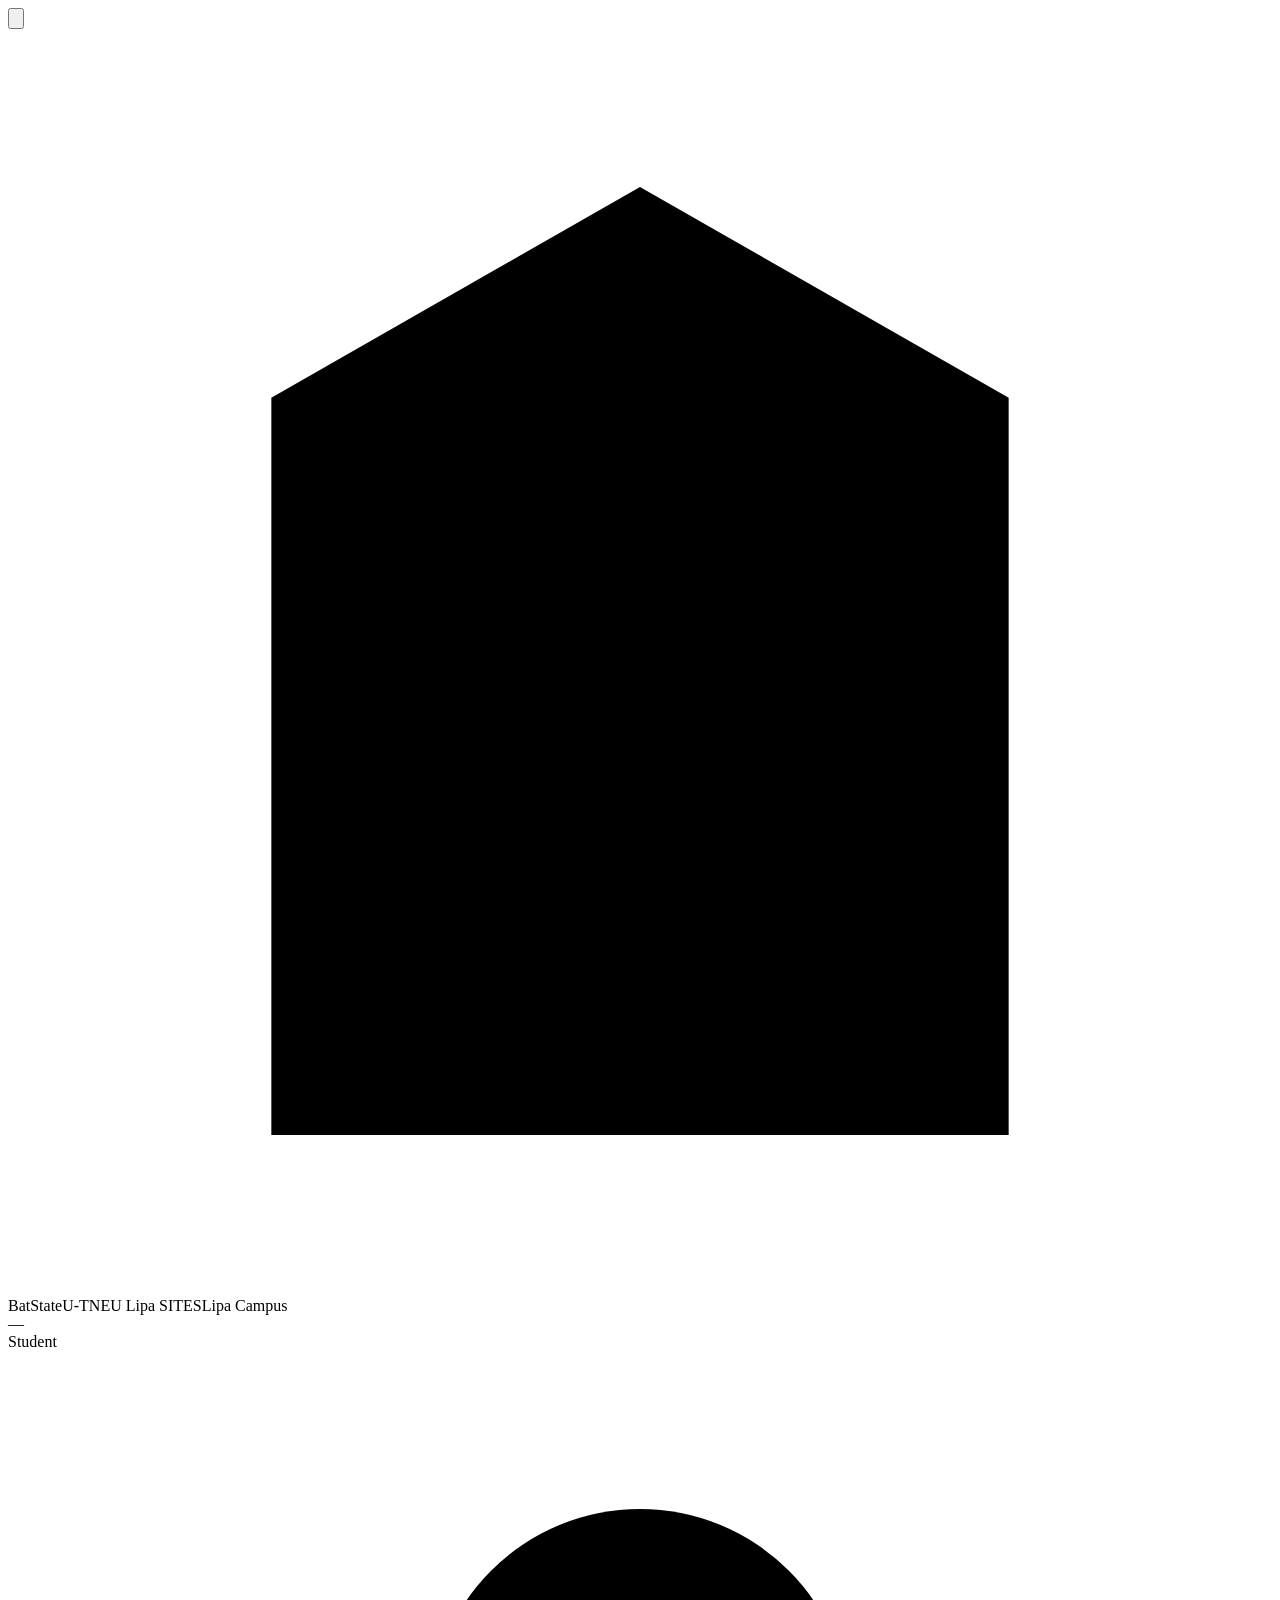
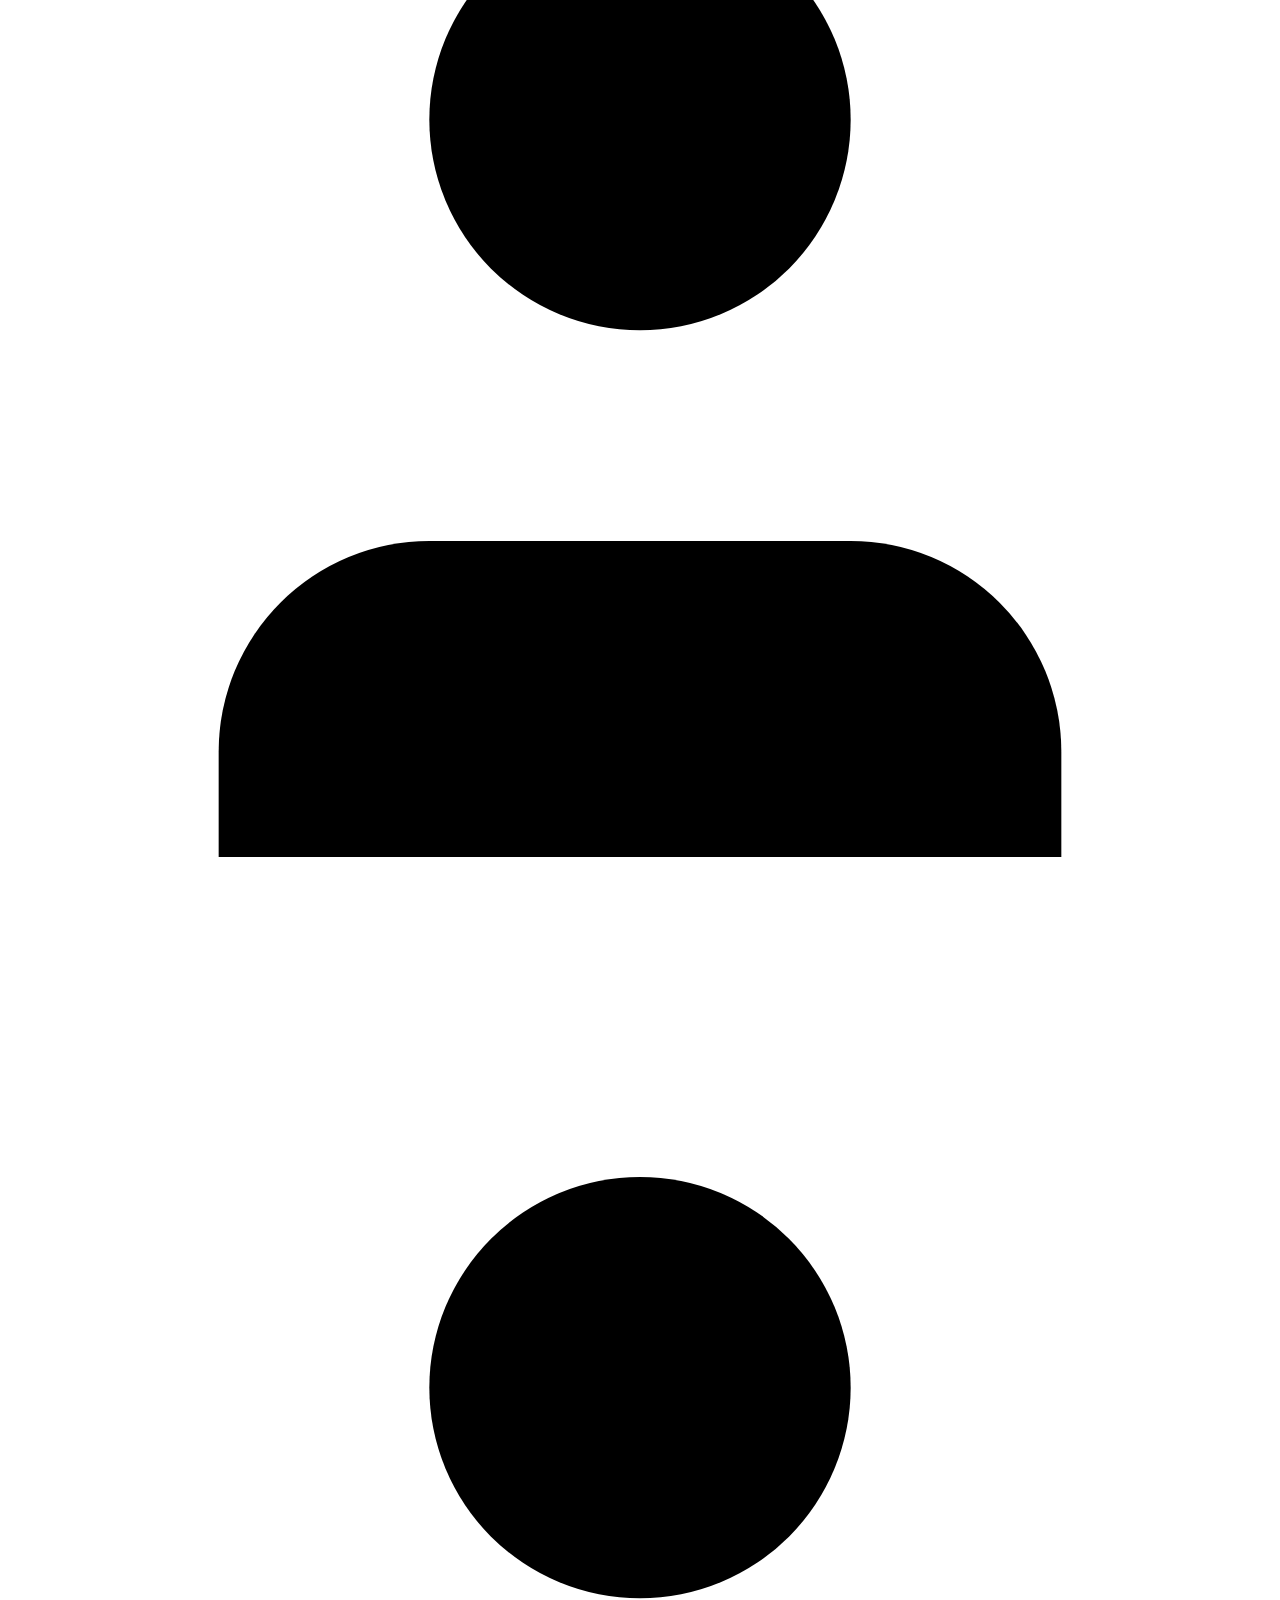
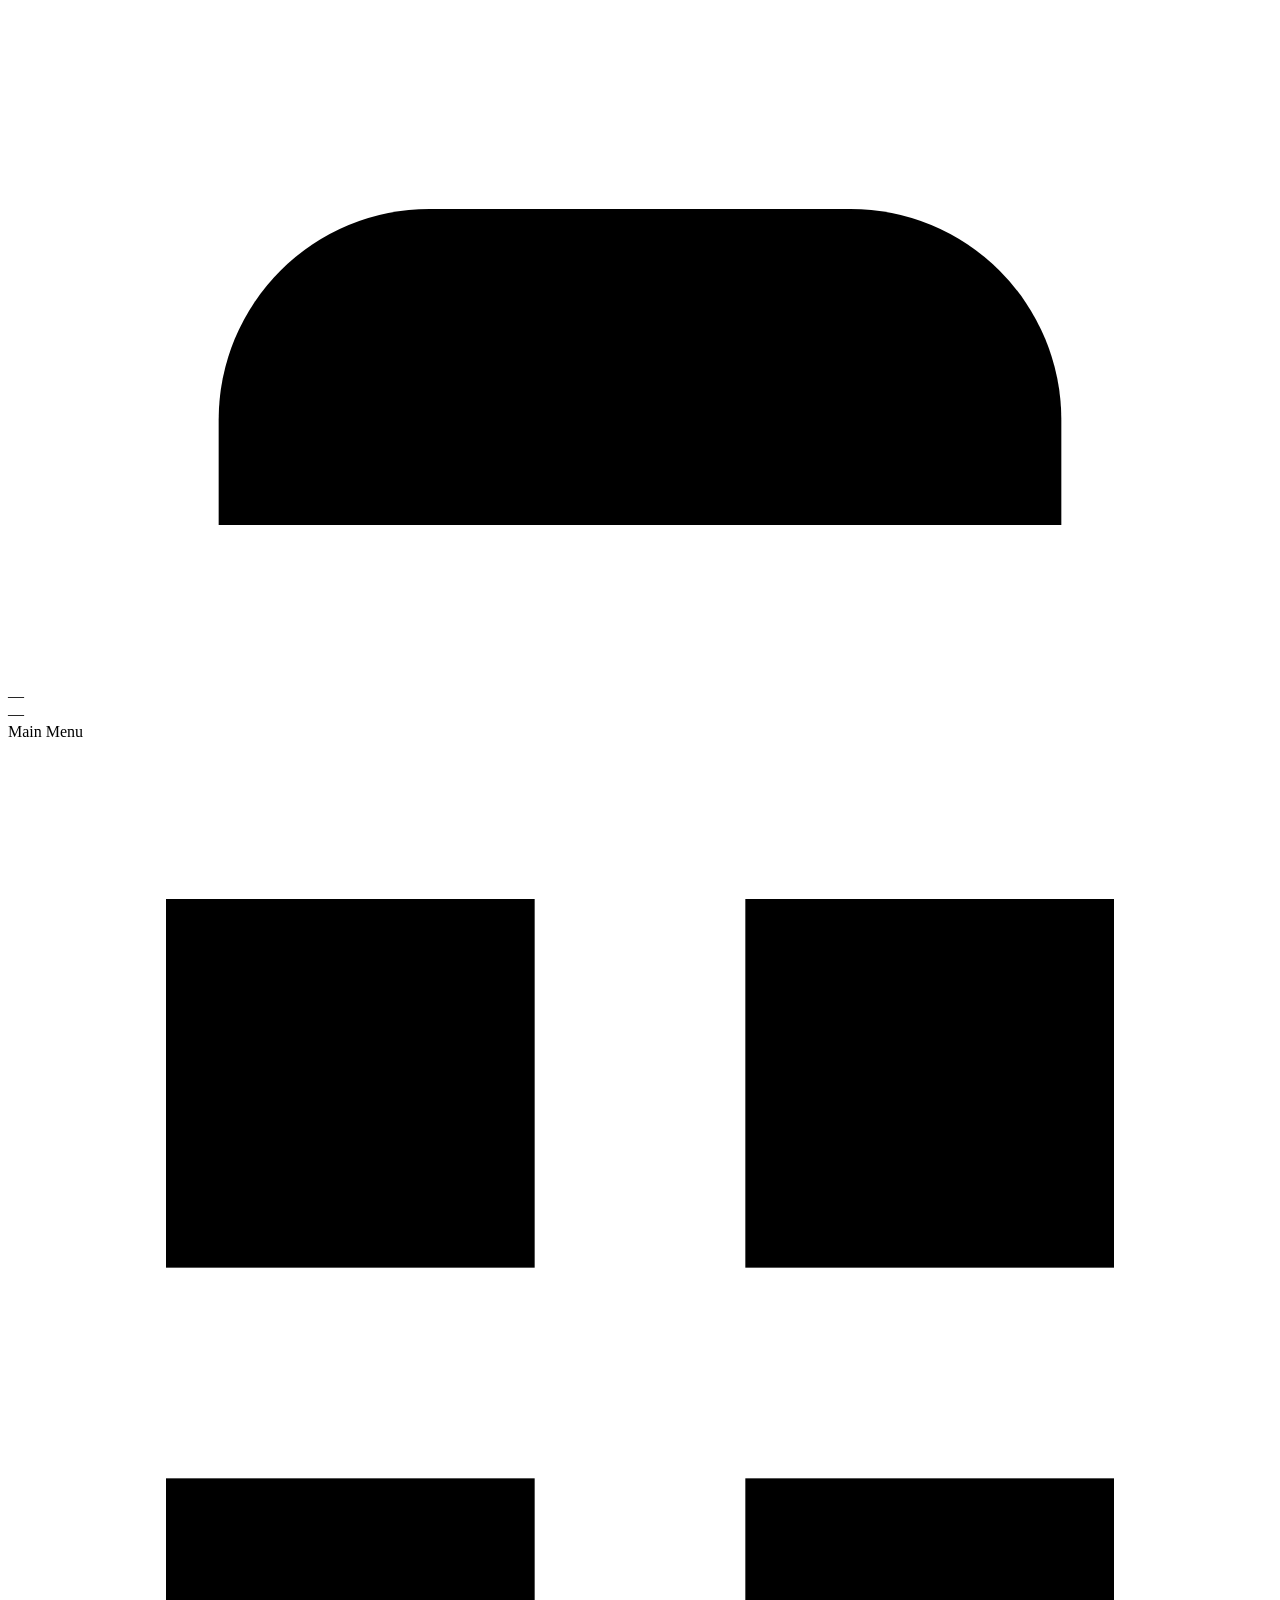
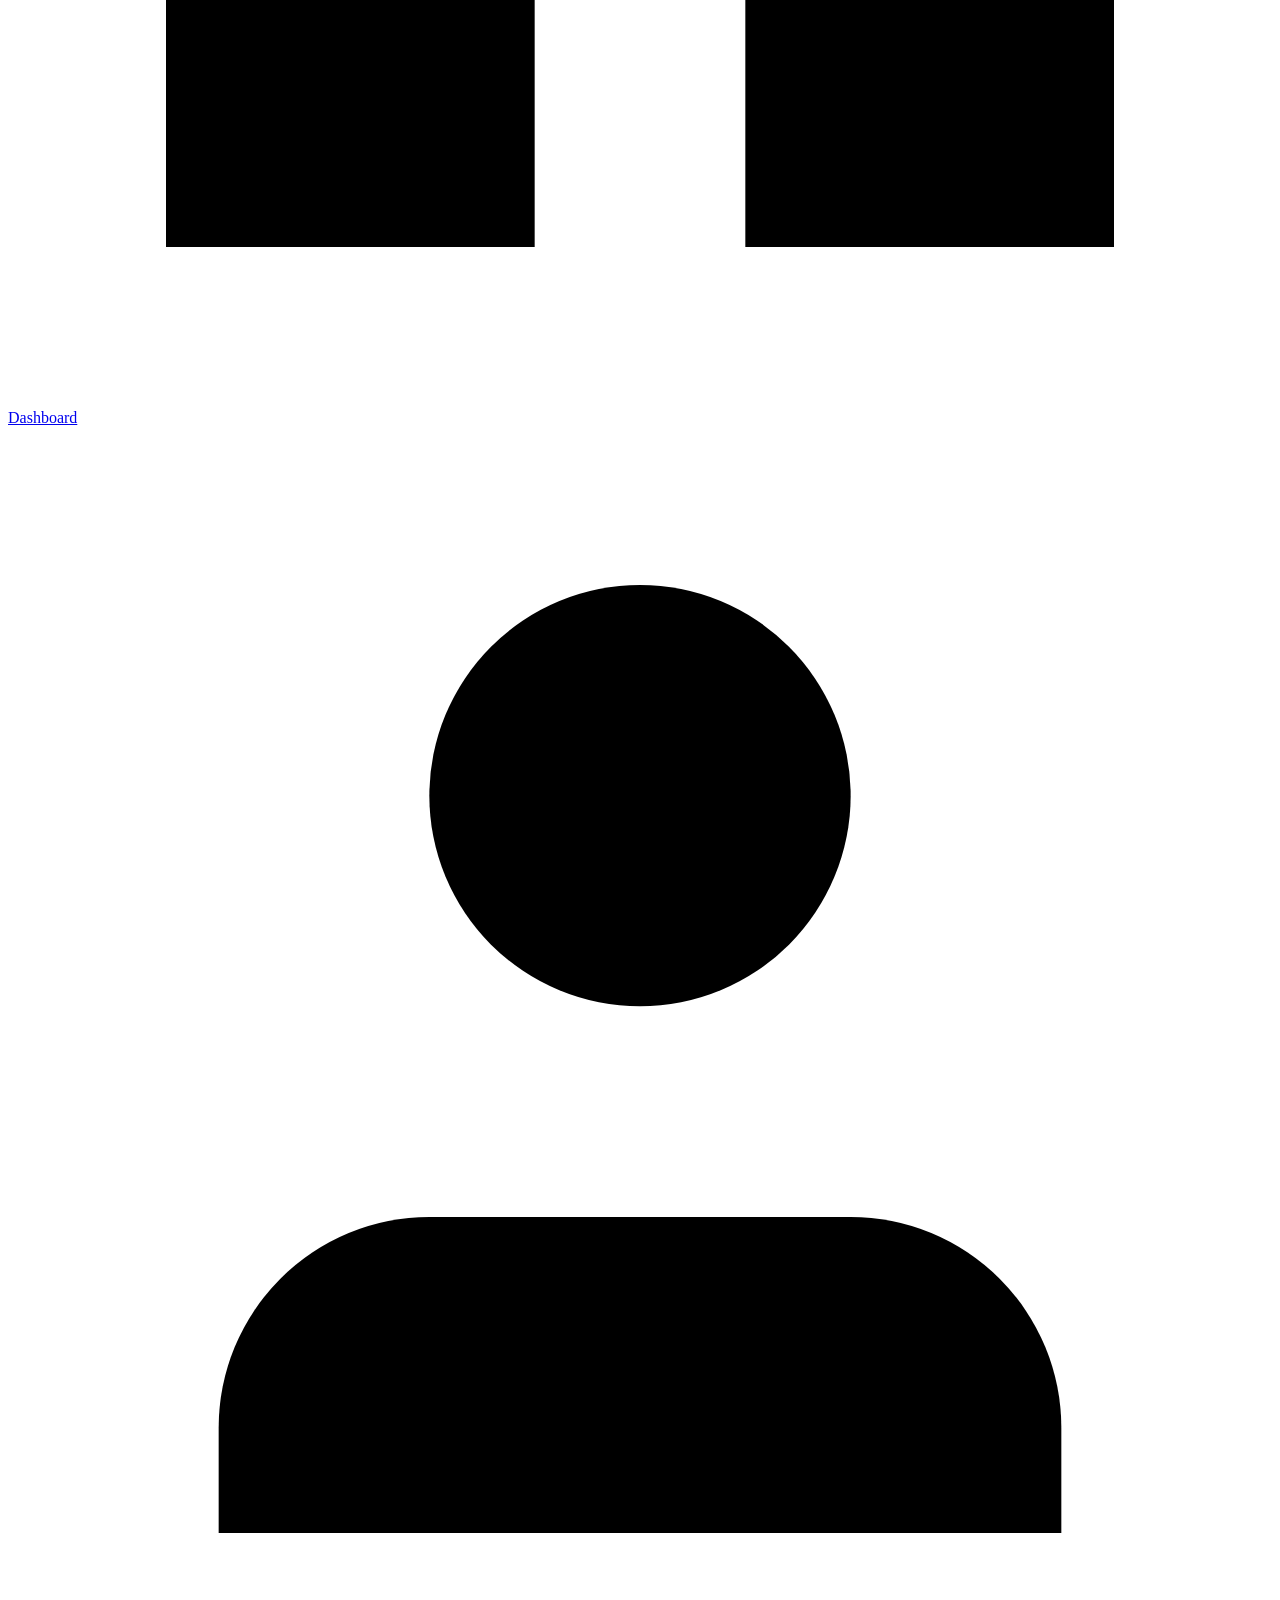
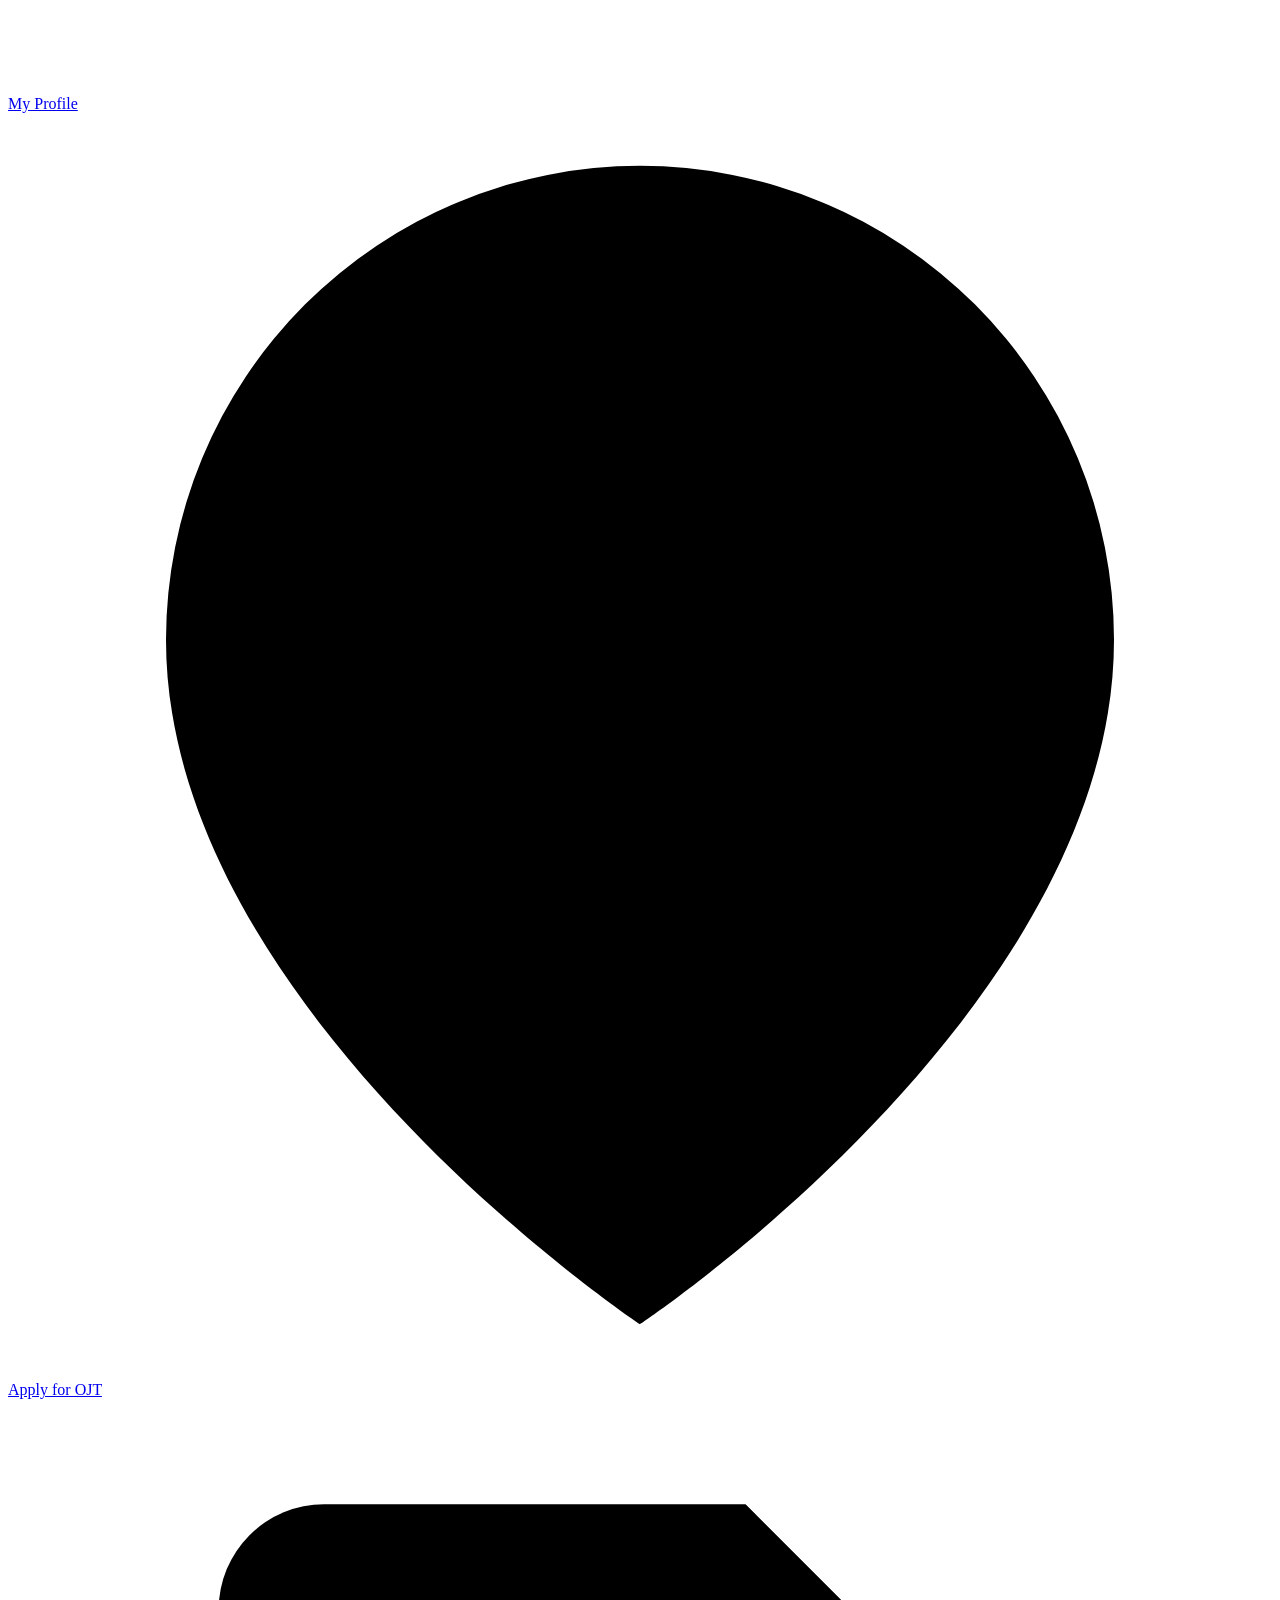
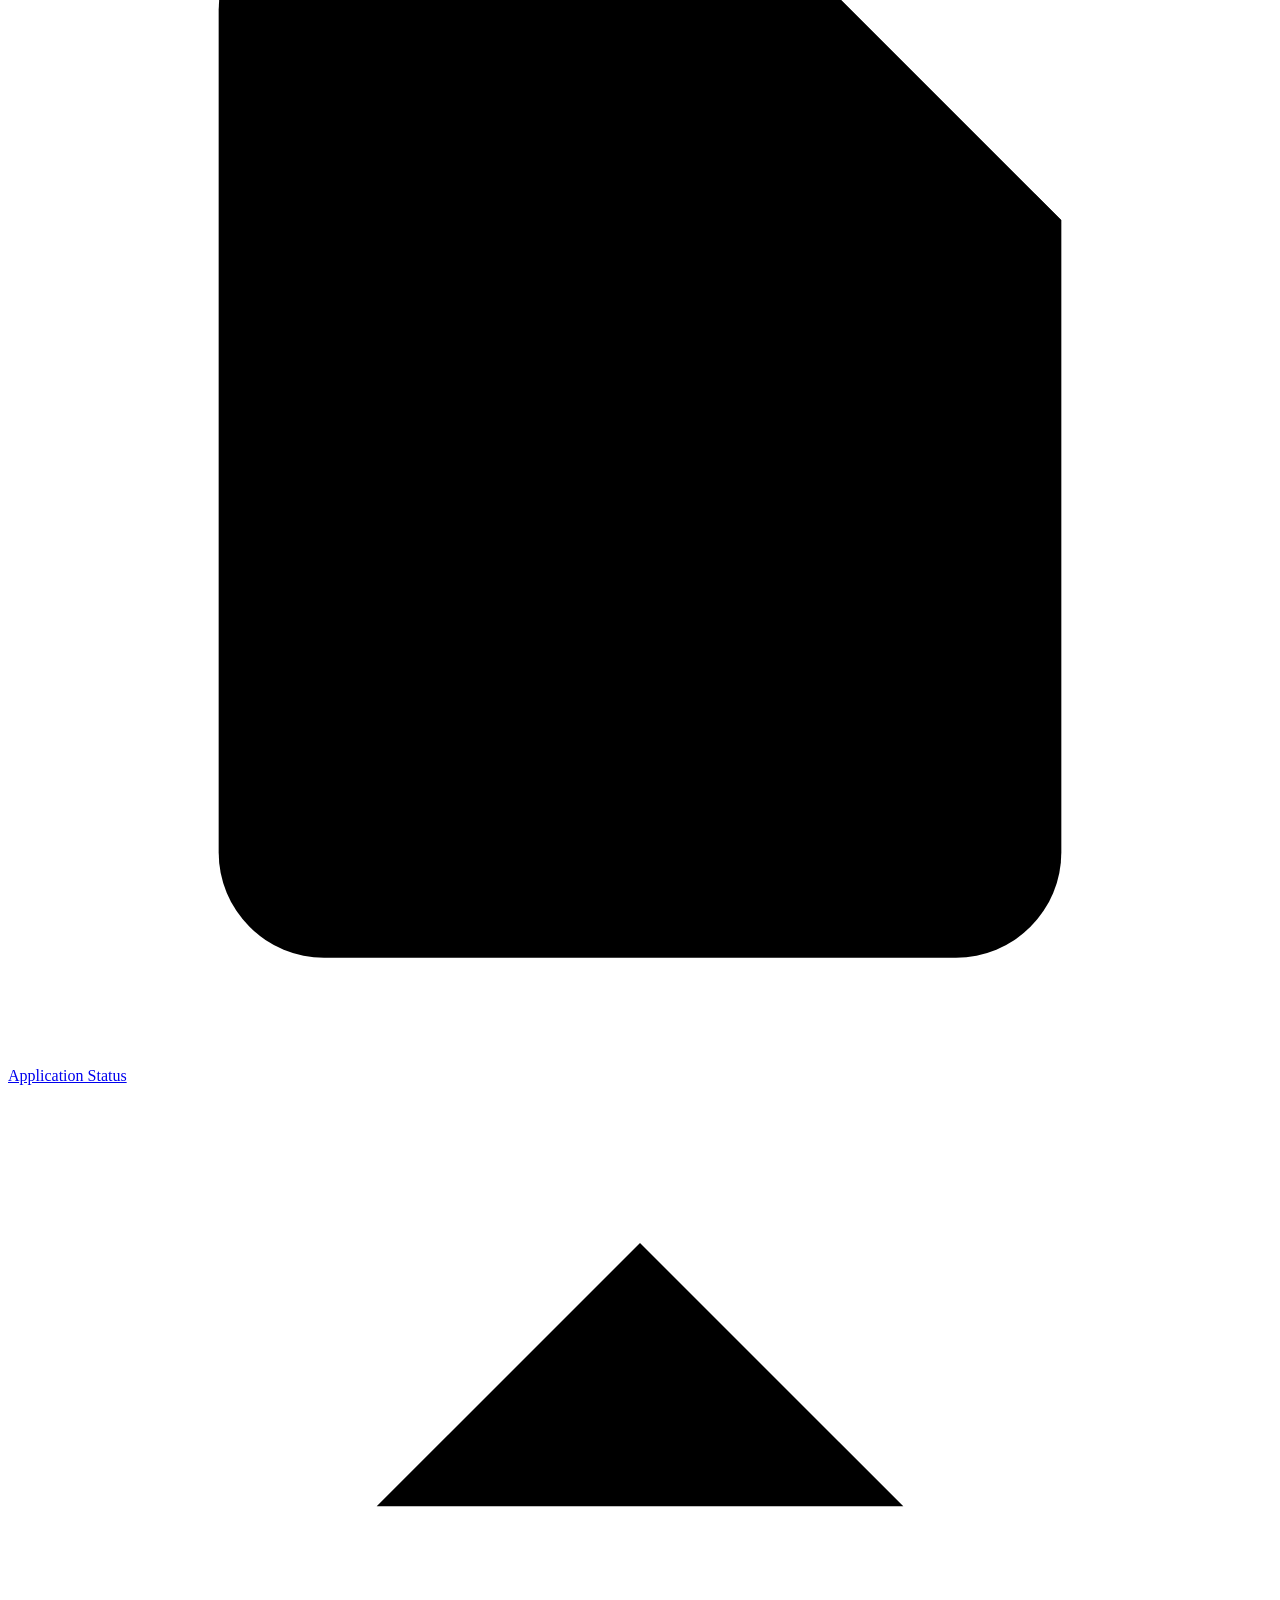
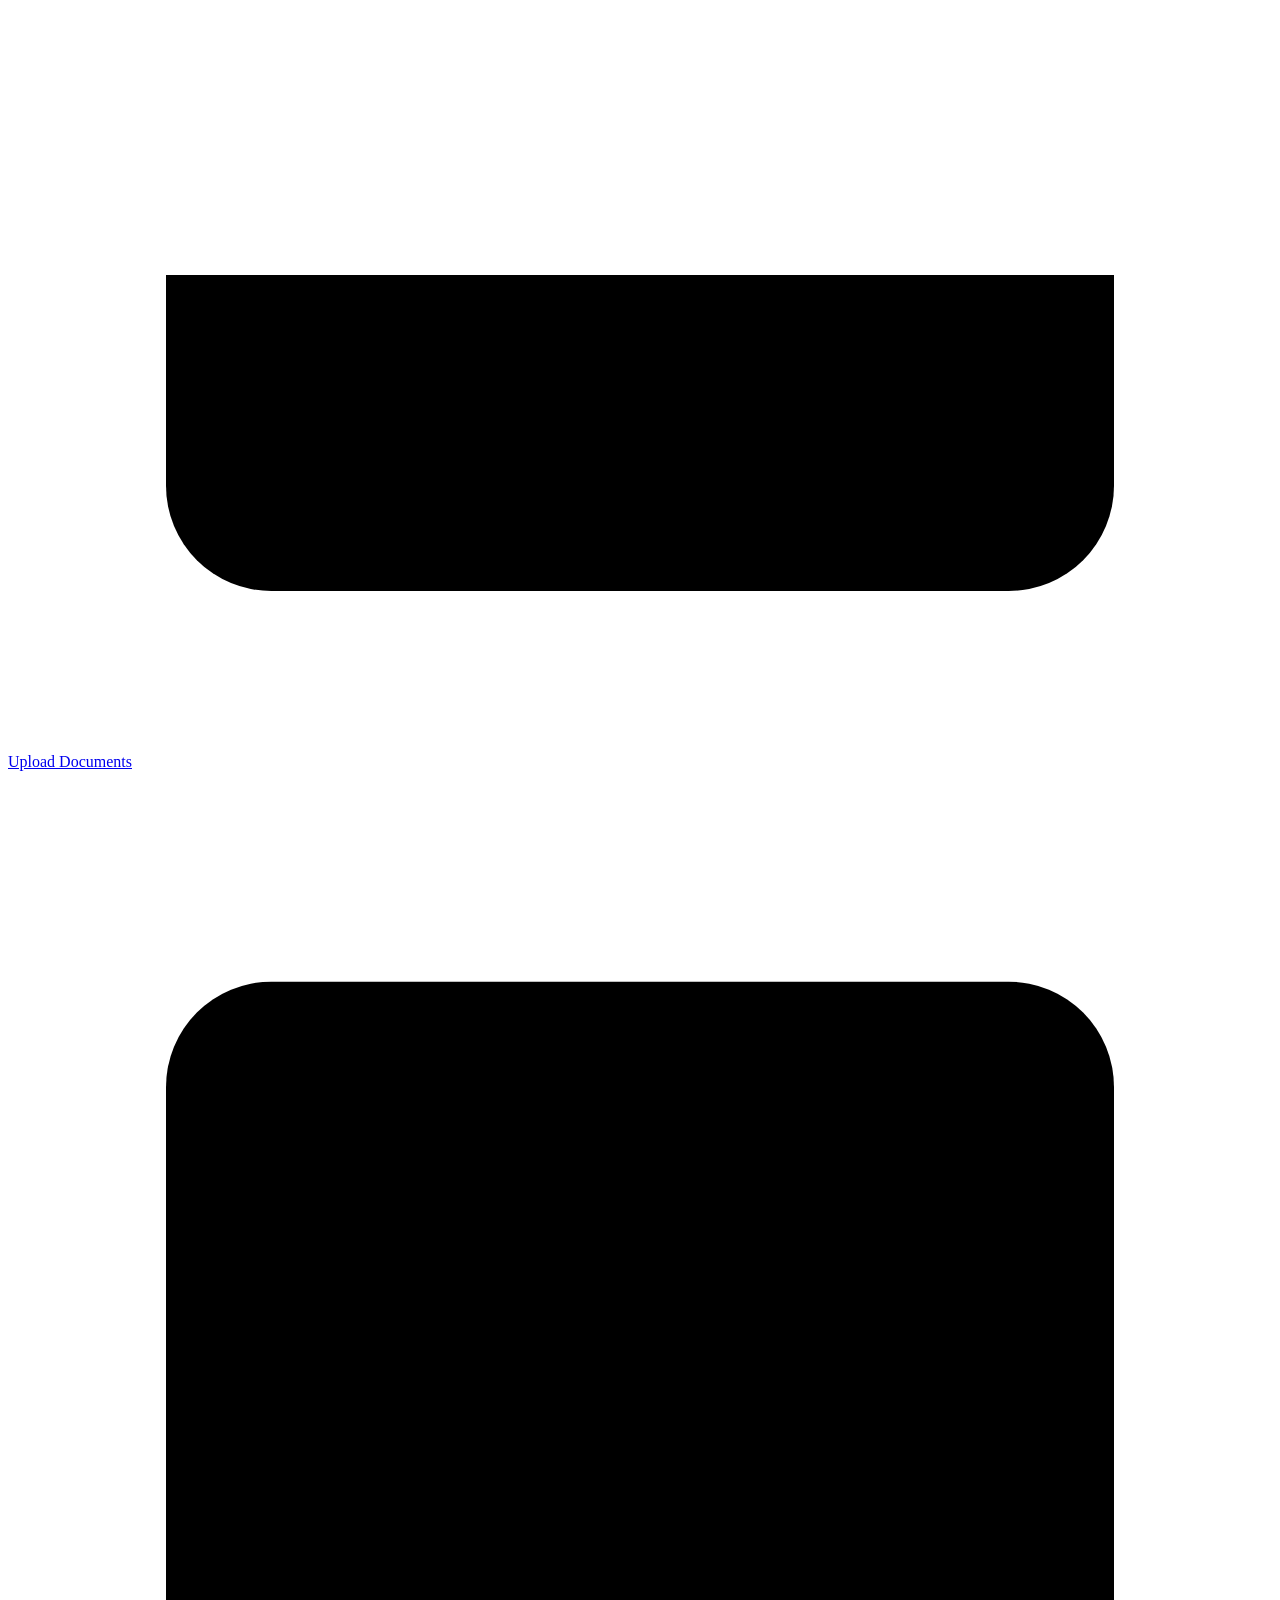
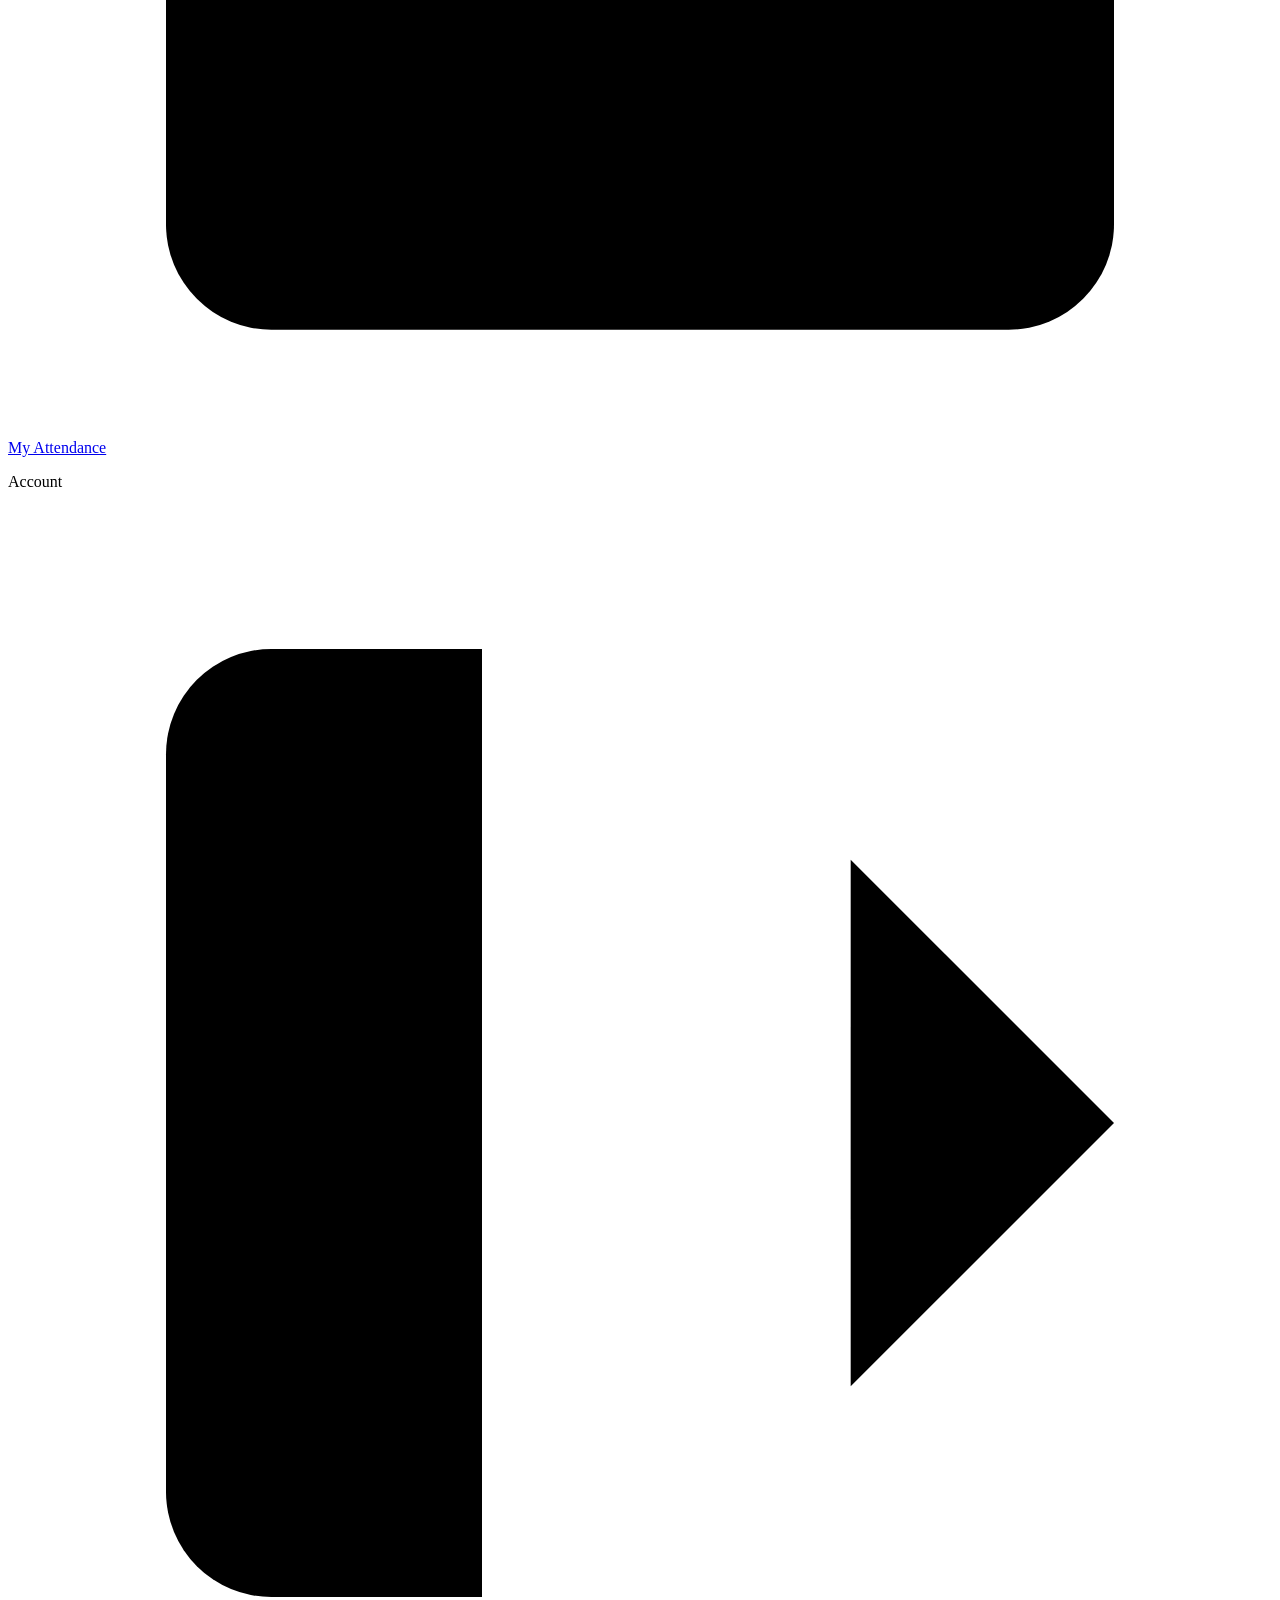
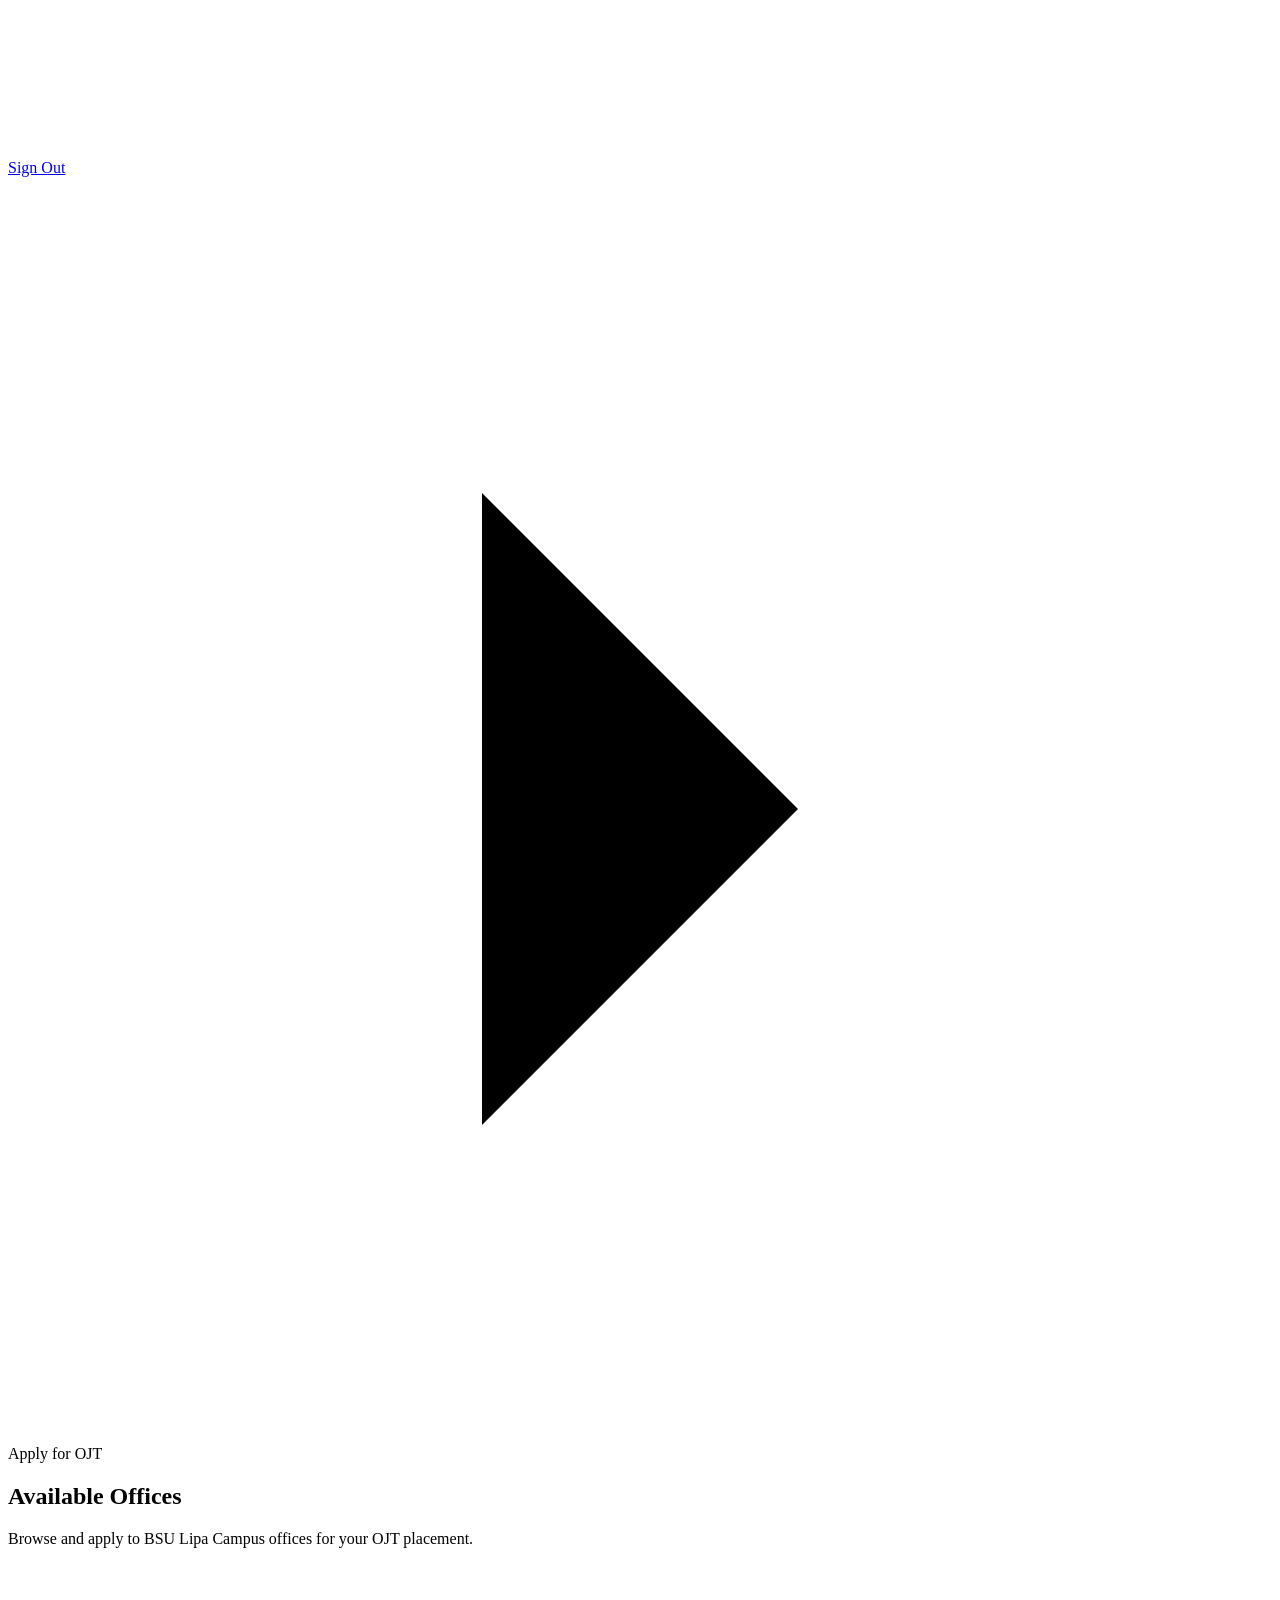
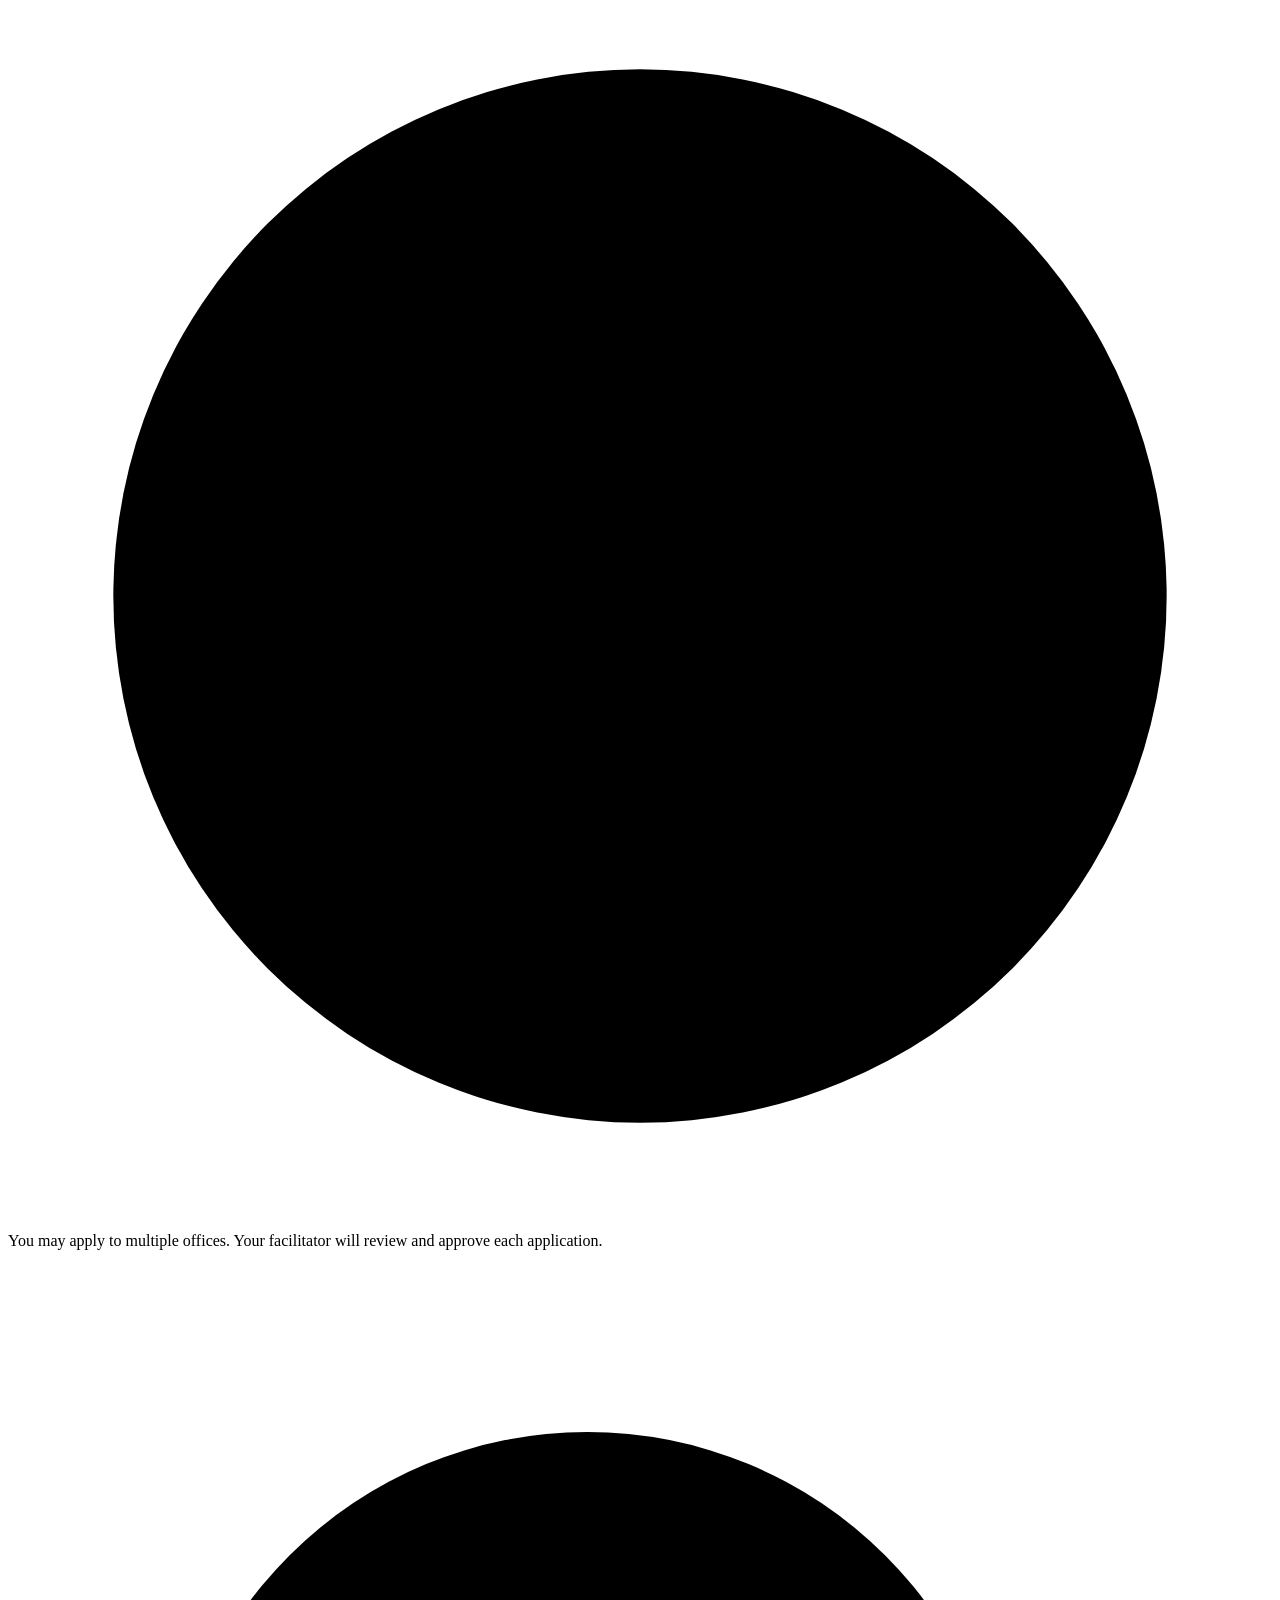
==== bsu_internship_system/templates/apply.html @ f25b9579 "Initial commit" ====
<!DOCTYPE html>
<html lang="en"><head><meta charset="UTF-8"/><meta name="viewport" content="width=device-width,initial-scale=1"/>
<title>Apply for OJT — BatStateU-TNEU Lipa SITES</title><link rel="stylesheet" href="/static/css/style.css"/></head><body>
  <nav class="navbar">
    <button class="ham" id="hamburger"><svg viewBox="0 0 24 24"><line x1="3" y1="12" x2="21" y2="12"/><line x1="3" y1="6" x2="21" y2="6"/><line x1="3" y1="18" x2="21" y2="18"/></svg></button>
    <div class="nb-brand"><div class="nb-logo"><svg viewBox="0 0 24 24"><path d="M3 21h18"/><path d="M5 21V7l7-4 7 4v14"/><path d="M9 21v-4a3 3 0 016 0v4"/></svg></div><div><span class="nb-name">BatStateU-TNEU Lipa SITES</span><span class="nb-sub">Lipa Campus</span></div></div>
    <div class="nb-sp"></div>
    <div class="nb-user"><div class="nb-ui"><div class="nb-name2" id="navName">—</div><div class="nb-role">Student</div></div><div class="nb-av"><svg viewBox="0 0 24 24"><path d="M20 21v-2a4 4 0 00-4-4H8a4 4 0 00-4 4v2"/><circle cx="12" cy="7" r="4"/></svg></div></div>
  </nav>
  <div class="sb-overlay" id="sbOverlay"></div>
  <aside class="sidebar closed" id="sidebar">
    <div class="sb-prof"><div class="sb-av"><svg viewBox="0 0 24 24"><path d="M20 21v-2a4 4 0 00-4-4H8a4 4 0 00-4 4v2"/><circle cx="12" cy="7" r="4"/></svg></div><div><div class="sb-name" id="sbName">—</div><div class="sb-code" id="sbCode">—</div></div></div>
    <nav class="sb-nav">
      <div class="sb-section">Main Menu</div>
      <a href="/dashboard"><span class="ni"><svg viewBox="0 0 24 24"><rect x="3" y="3" width="7" height="7"/><rect x="14" y="3" width="7" height="7"/><rect x="14" y="14" width="7" height="7"/><rect x="3" y="14" width="7" height="7"/></svg></span>Dashboard</a>
      <a href="/profile"><span class="ni"><svg viewBox="0 0 24 24"><path d="M20 21v-2a4 4 0 00-4-4H8a4 4 0 00-4 4v2"/><circle cx="12" cy="7" r="4"/></svg></span>My Profile</a>
      <a href="/apply" class="on"><span class="ni"><svg viewBox="0 0 24 24"><path d="M21 10c0 7-9 13-9 13s-9-6-9-13a9 9 0 0118 0z"/><circle cx="12" cy="10" r="3"/></svg></span>Apply for OJT</a>
      <a href="/status"><span class="ni"><svg viewBox="0 0 24 24"><path d="M14 2H6a2 2 0 00-2 2v16a2 2 0 002 2h12a2 2 0 002-2V8z"/><polyline points="14 2 14 8 20 8"/></svg></span>Application Status</a>
      <a href="/upload"><span class="ni"><svg viewBox="0 0 24 24"><path d="M21 15v4a2 2 0 01-2 2H5a2 2 0 01-2-2v-4"/><polyline points="17 8 12 3 7 8"/><line x1="12" y1="3" x2="12" y2="15"/></svg></span>Upload Documents</a>
      <a href="/my_attendance"><span class="ni"><svg viewBox="0 0 24 24"><rect x="3" y="4" width="18" height="18" rx="2"/><line x1="16" y1="2" x2="16" y2="6"/><line x1="8" y1="2" x2="8" y2="6"/><line x1="3" y1="10" x2="21" y2="10"/></svg></span>My Attendance</a>
      <div class="sb-section" style="margin-top:1rem;">Account</div>
      <a href="#" class="signout"><span class="ni"><svg viewBox="0 0 24 24"><path d="M9 21H5a2 2 0 01-2-2V5a2 2 0 012-2h4"/><polyline points="16 17 21 12 16 7"/><line x1="21" y1="12" x2="9" y2="12"/></svg></span>Sign Out</a>
    </nav>
  </aside>
<main class="main exp" id="mainContent">
  <div class="ph"><div class="bc"><svg viewBox="0 0 24 24"><polyline points="9 18 15 12 9 6"/></svg>Apply for OJT</div><h2>Available Offices</h2><p>Browse and apply to BSU Lipa Campus offices for your OJT placement.</p></div>
  <div class="al al-info" style="margin-bottom:1.5rem;"><svg viewBox="0 0 24 24"><circle cx="12" cy="12" r="10"/><line x1="12" y1="16" x2="12" y2="12"/><line x1="12" y1="8" x2="12.01" y2="8"/></svg><span>You may apply to multiple offices. Your facilitator will review and approve each application.</span></div>
  <div class="tb"><div class="sb"><span class="sb-ico"><svg viewBox="0 0 24 24"><circle cx="11" cy="11" r="8"/><line x1="21" y1="21" x2="16.65" y2="16.65"/></svg></span><input type="text" id="srch" placeholder="Search offices..."/></div></div>
  <div class="og" id="offGrid"><div style="grid-column:1/-1;text-align:center;padding:3rem;color:var(--t4);">Loading offices...</div></div>
</main>
<div class="mo" id="applyMo">
  <div class="md">
    <div class="mdh"><h3>Confirm Application</h3><button class="mdx" onclick="closeModal('applyMo')"><svg viewBox="0 0 24 24"><line x1="18" y1="6" x2="6" y2="18"/><line x1="6" y1="6" x2="18" y2="18"/></svg></button></div>
    <p style="font-size:.875rem;color:var(--t2);">You are about to apply to:</p>
    <div style="background:var(--brand-lite);border:1px solid var(--brand-tint);border-radius:var(--r2);padding:1rem;margin:1rem 0;"><strong id="applyName" style="color:var(--brand);font-size:1rem;"></strong></div>
    <p style="font-size:.83rem;color:var(--t3);">After confirming, you will be automatically directed to the <strong>Upload Documents</strong> page to submit your required files.</p>
    <div class="mdf"><button class="btn btn-g" onclick="closeModal('applyMo')">Cancel</button><button class="btn btn-p" id="confirmBtn">Confirm Application</button></div>
  </div>
</div>
<script src="/static/js/api.js"></script><script>
const SVG_LIST = ['<path d="M3 21h18"/><path d="M5 21V7l7-4 7 4v14"/>', '<path d="M4 15s1-1 4-1 5 2 8 2 4-1 4-1V3s-1 1-4 1-5-2-8-2-4 1-4 1z"/>', '<path d="M2 3h6a4 4 0 014 4v14a3 3 0 00-3-3H2z"/><path d="M22 3h-6a4 4 0 00-4 4v14a3 3 0 013-3h7z"/>', '<rect x="2" y="7" width="20" height="14" rx="2"/><path d="M16 21V5a2 2 0 00-2-2h-4a2 2 0 00-2 2v16"/>', '<circle cx="12" cy="12" r="10"/><line x1="12" y1="8" x2="12" y2="16"/><line x1="8" y1="12" x2="16" y2="12"/>', '<polyline points="22 12 18 12 15 21 9 3 6 12 2 12"/>', '<path d="M17 21v-2a4 4 0 00-4-4H5a4 4 0 00-4 4v2"/><circle cx="9" cy="7" r="4"/>', '<path d="M22 10v6M2 10l10-5 10 5-10 5z"/>', '<line x1="12" y1="1" x2="12" y2="23"/><path d="M17 5H9.5a3.5 3.5 0 000 7h5a3.5 3.5 0 010 7H6"/>', '<path d="M12 22s8-4 8-10V5l-8-3-8 3v7c0 6 8 10 8 10z"/>', '<rect x="3" y="3" width="18" height="18" rx="2"/><path d="M9 9h6M9 12h6M9 15h4"/>', '<rect x="2" y="3" width="20" height="14" rx="2"/><line x1="8" y1="21" x2="16" y2="21"/><line x1="12" y1="17" x2="12" y2="21"/>', '<path d="M4 19.5A2.5 2.5 0 016.5 17H20"/>'];
let selId=null, applied=new Set();
document.addEventListener('DOMContentLoaded', async () => {
  const u=Session.requireRole('student'); if(!u) return;
  initSidebar(); initModals(); initLogout();
  document.getElementById('navName').textContent=u.full_name;
  document.getElementById('sbName').textContent=u.full_name;
  document.getElementById('sbCode').textContent=u.sr_code||'Student';
  const [offices, myApps]=await Promise.all([API.get('/offices'),API.get('/applications')]);
  myApps.forEach(a=>{if(a.status!=='rejected')applied.add(a.office_id);});
  render(offices);
  document.getElementById('srch').addEventListener('input',e=>{
    const q=e.target.value.toLowerCase();
    document.querySelectorAll('.oc').forEach(c=>c.style.display=c.textContent.toLowerCase().includes(q)?'':'none');
  });
  document.getElementById('confirmBtn').addEventListener('click',async()=>{
    if(!selId)return;const btn=document.getElementById('confirmBtn');btn.disabled=true;btn.textContent='Submitting...';
    try{
      await API.post('/applications',{office_id:selId});
      closeModal('applyMo');
      applied.add(selId);
      const b=document.querySelector(`[data-oid="${selId}"]`);
      if(b){b.textContent='Applied';b.disabled=true;b.className='btn btn-g btn-sm';}
      showToast('Application submitted! Redirecting to Upload Documents…','ok');
      setTimeout(()=>{ location.href='/upload'; }, 1800);
      return;
    }
    catch(e){showToast(e.message,'danger');}
    btn.disabled=false;btn.textContent='Confirm Application';selId=null;
  });
});
function render(offices){
  const g=document.getElementById('offGrid');
  if(!offices.length){g.innerHTML='<div style="grid-column:1/-1;text-align:center;padding:3rem;color:var(--t4);">No offices available.</div>';return;}
  g.innerHTML=offices.map((o,i)=>{
    const app=applied.has(o.id),full=o.slots<=0,dis=app||full,lbl=app?'Applied':full?'Full':'Apply Now';
    return `<div class="oc"><div class="oc-logo"><svg viewBox="0 0 24 24">${SVG_LIST[i%SVG_LIST.length]}</svg></div><h4>${o.name}</h4><p>${o.description||''}</p><div class="fb"><span class="oc-slots">${o.slots} slot${o.slots!==1?'s':''} remaining</span><button class="btn ${dis?'btn-g':'btn-p'} btn-sm" data-oid="${o.id}" data-name="${o.name}" ${dis?'disabled':''}>${lbl}</button></div></div>`;
  }).join('');
  document.querySelectorAll('[data-oid]:not([disabled])').forEach(b=>{
    b.addEventListener('click',()=>{selId=parseInt(b.dataset.oid);document.getElementById('applyName').textContent=b.dataset.name;openModal('applyMo');});
  });
}
</script></body></html>
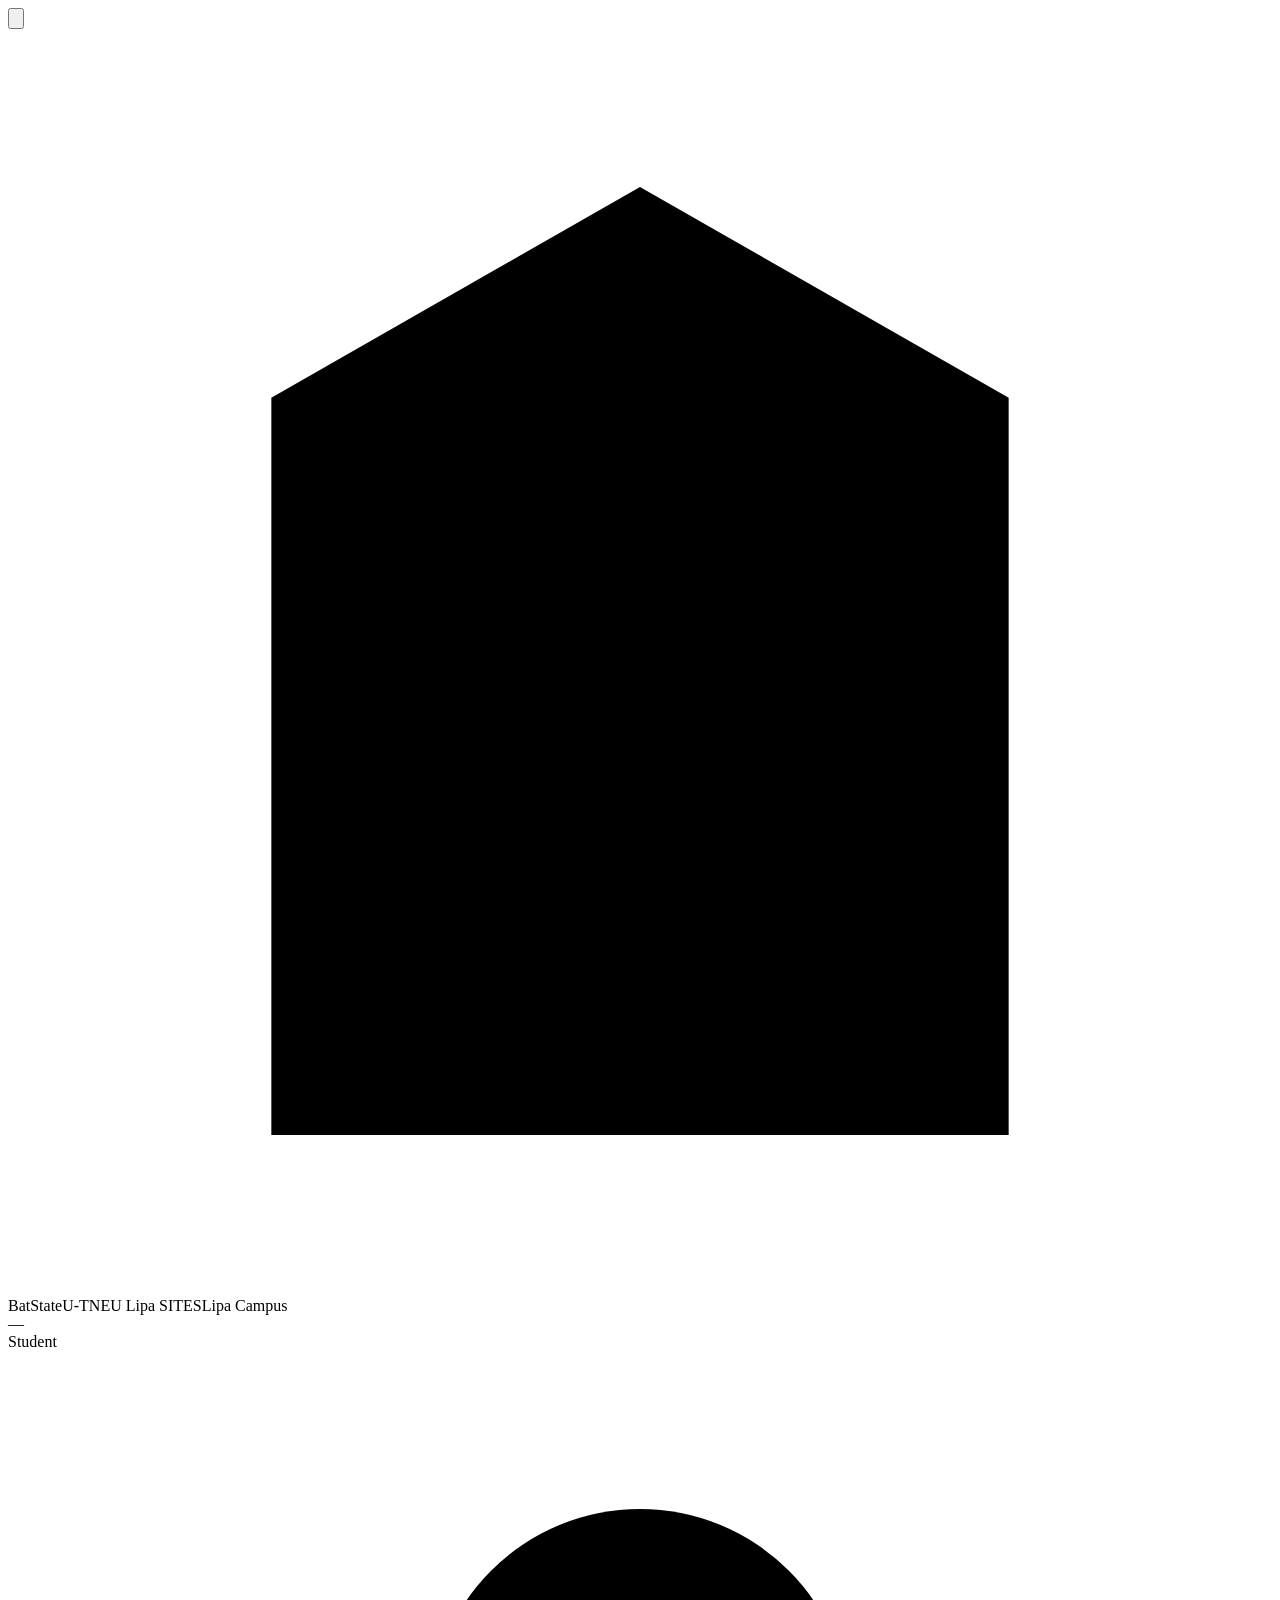
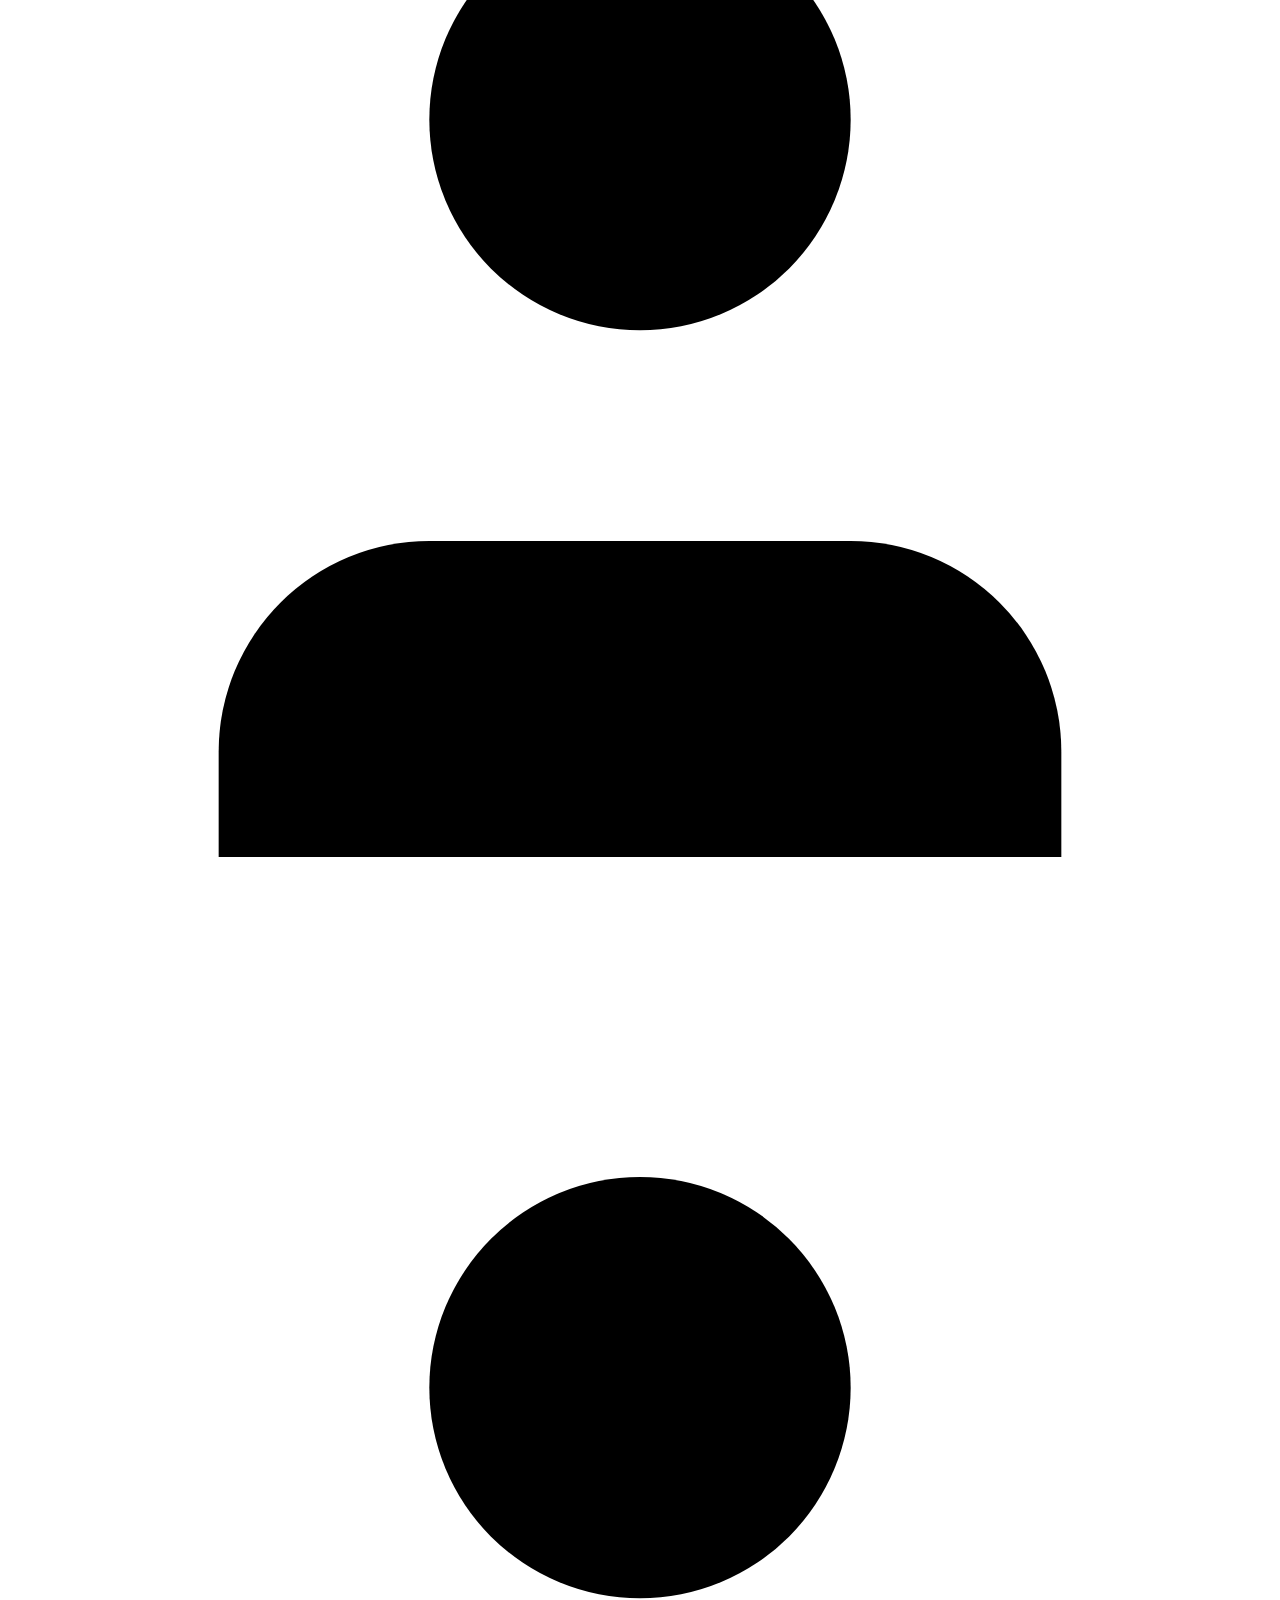
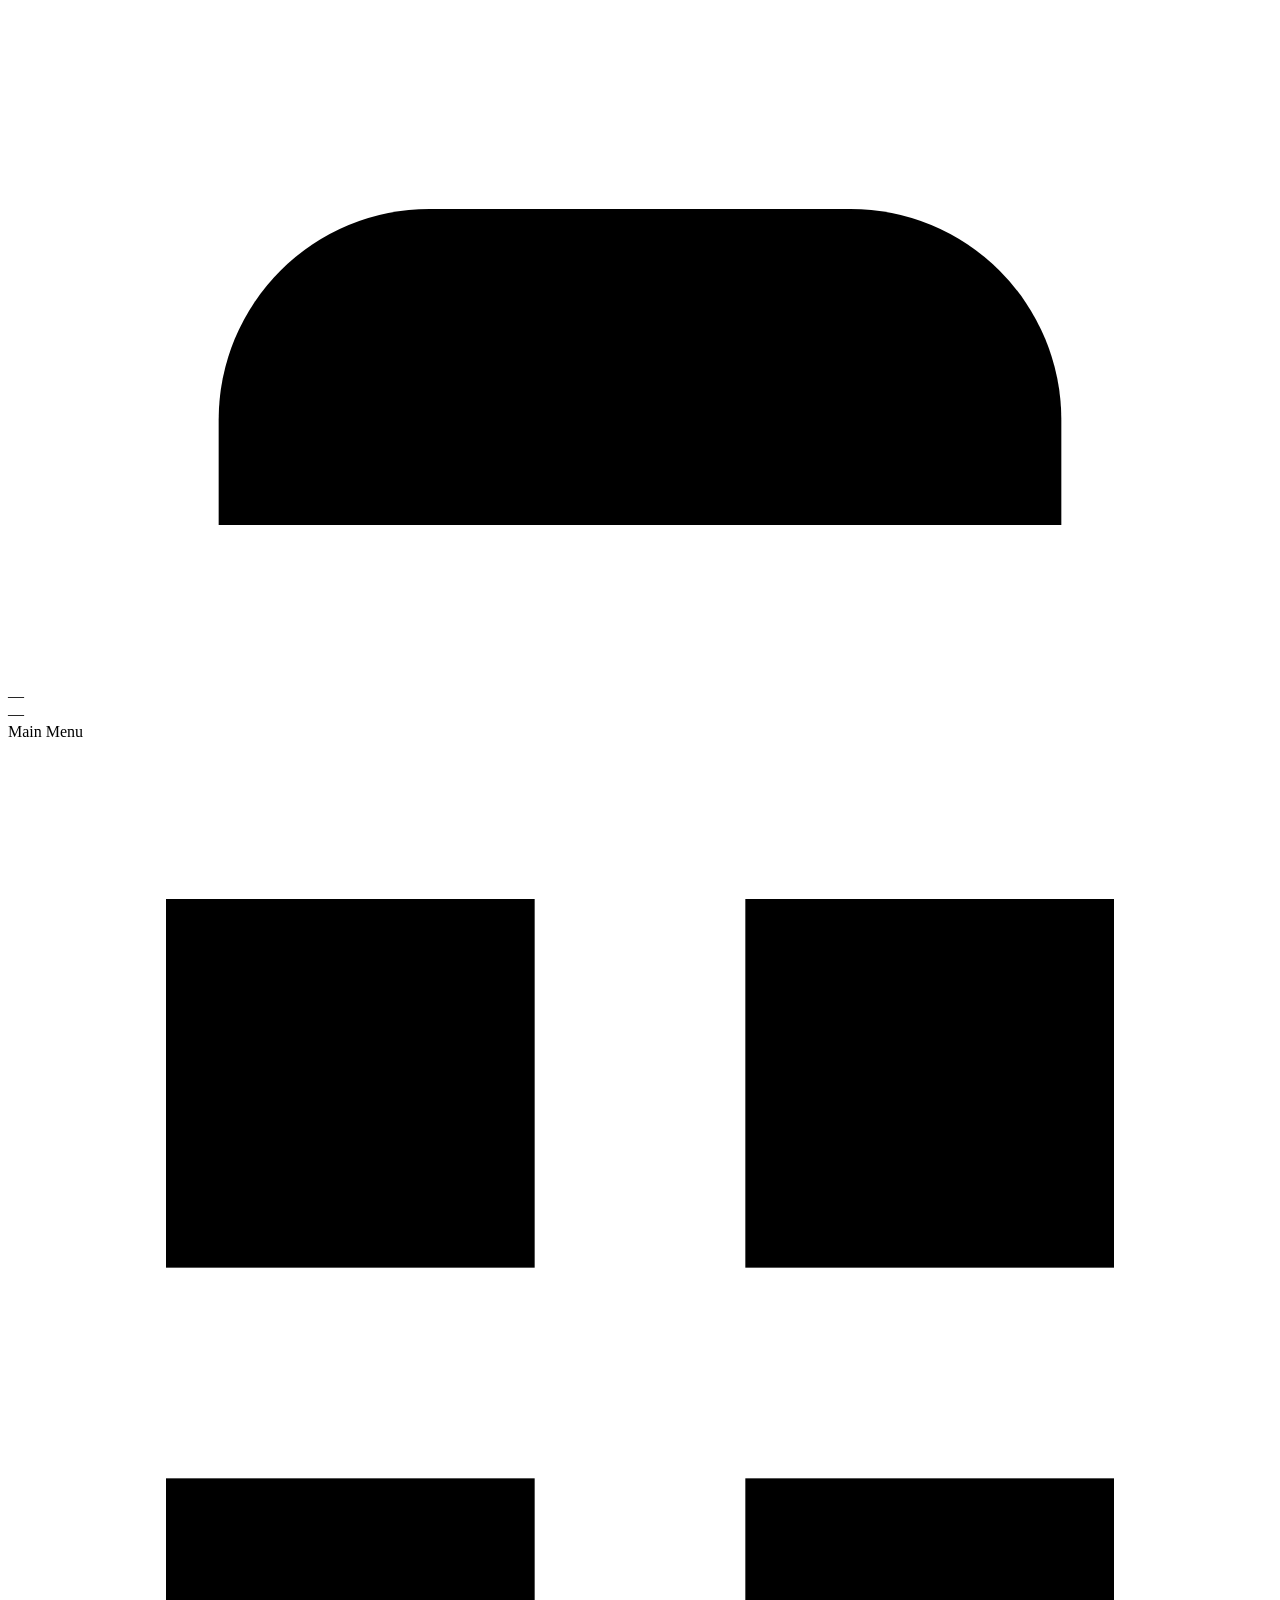
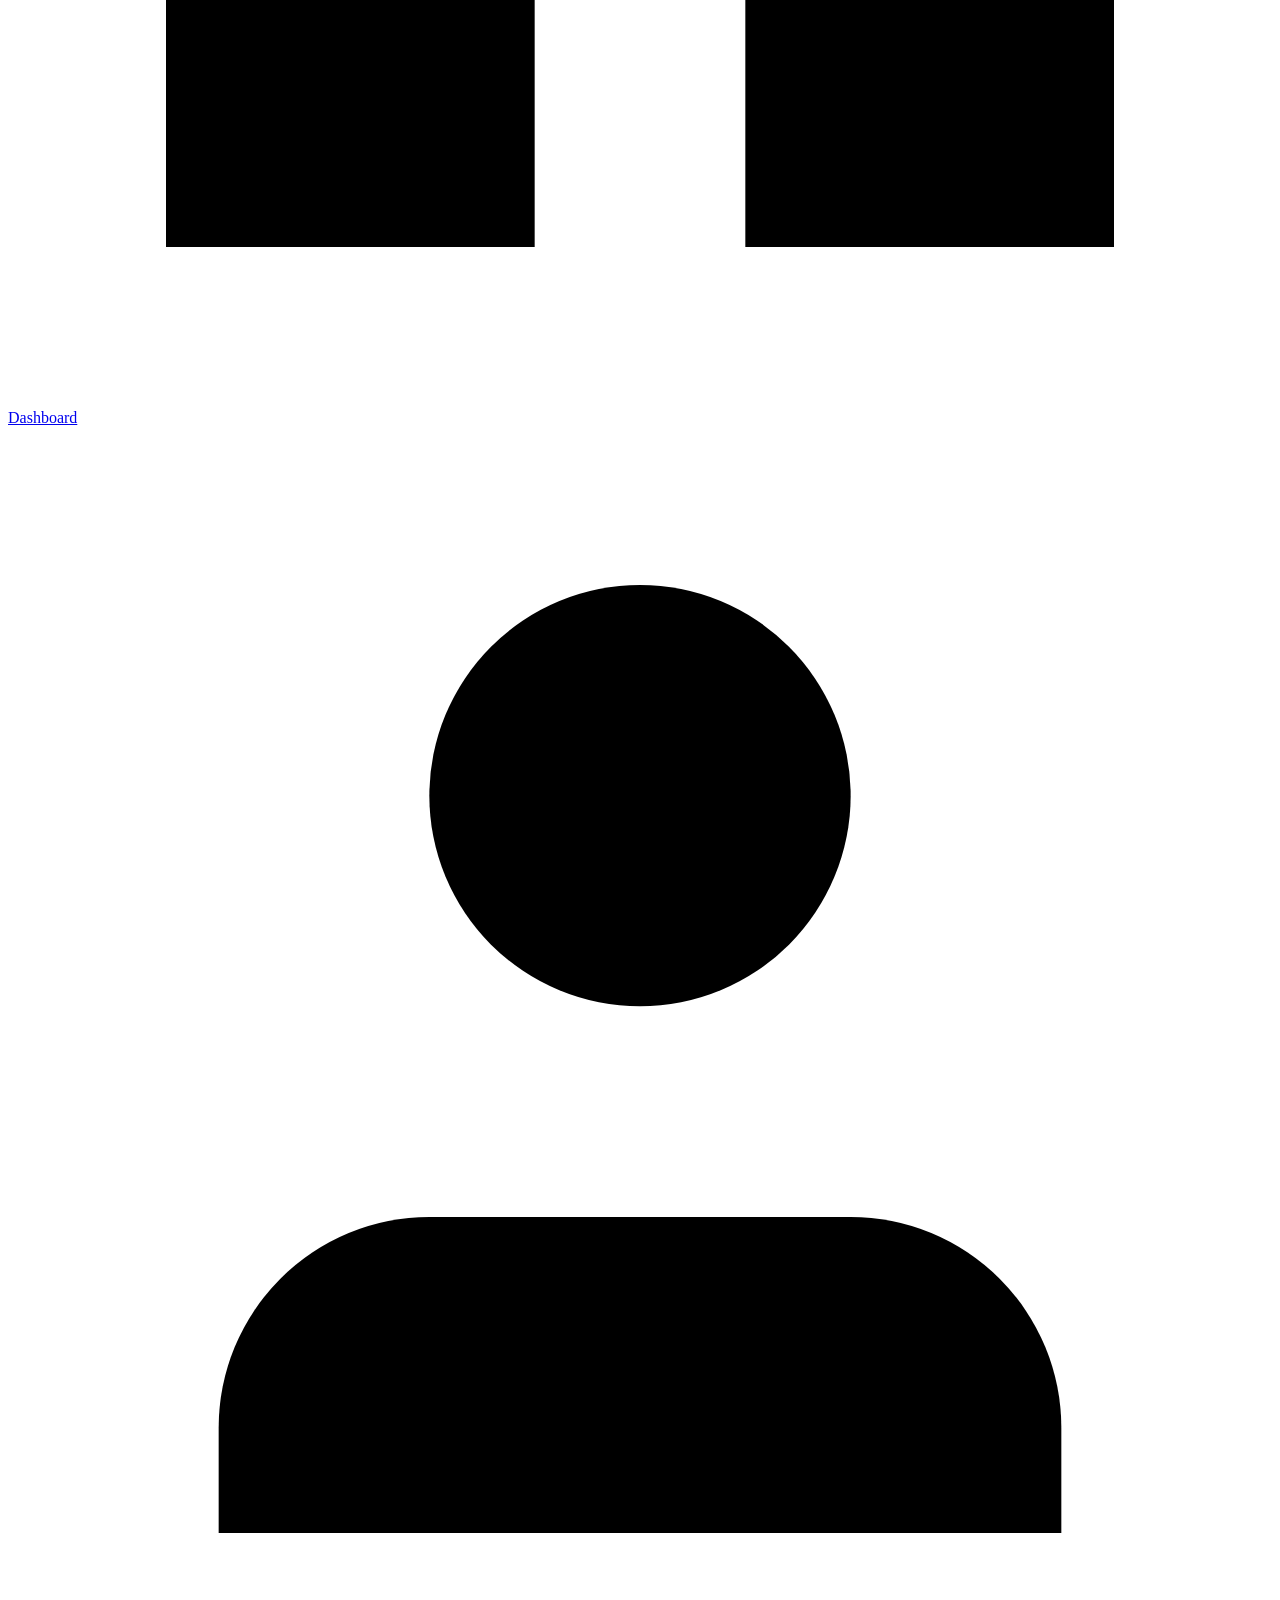
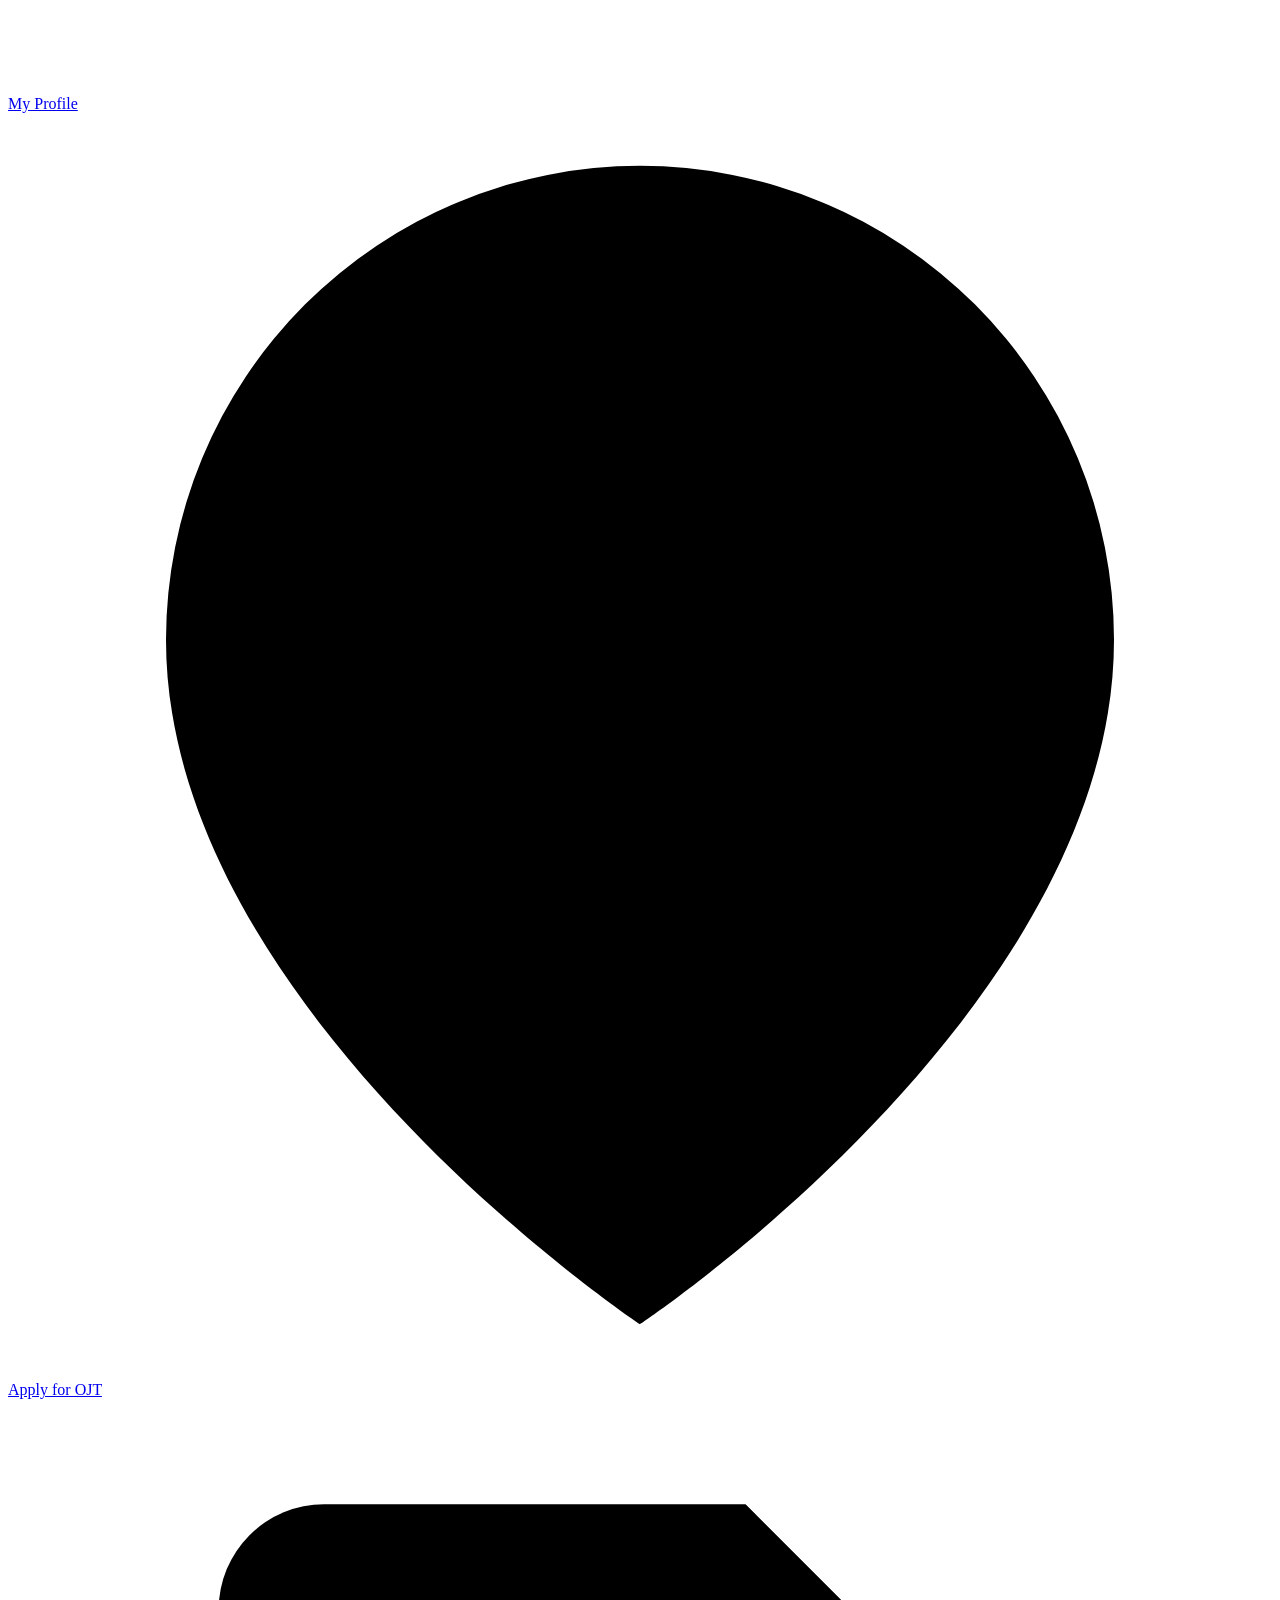
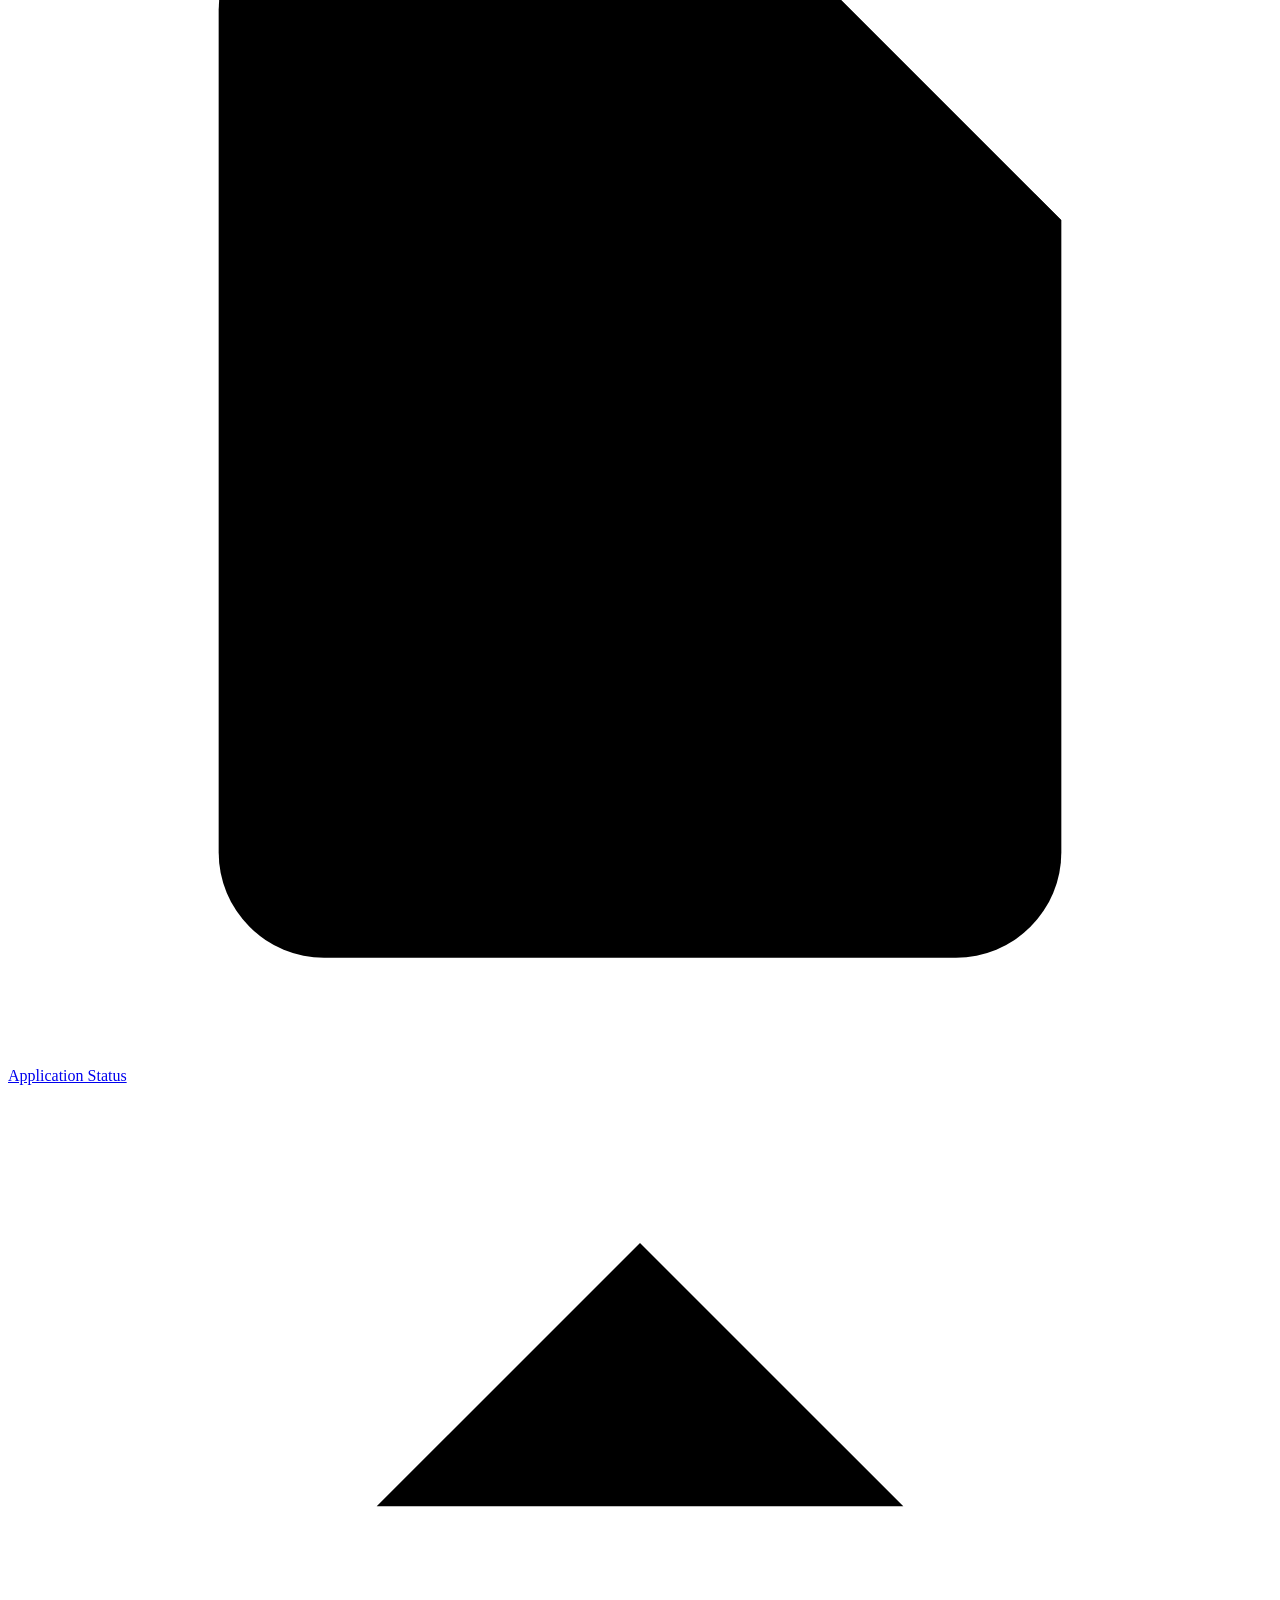
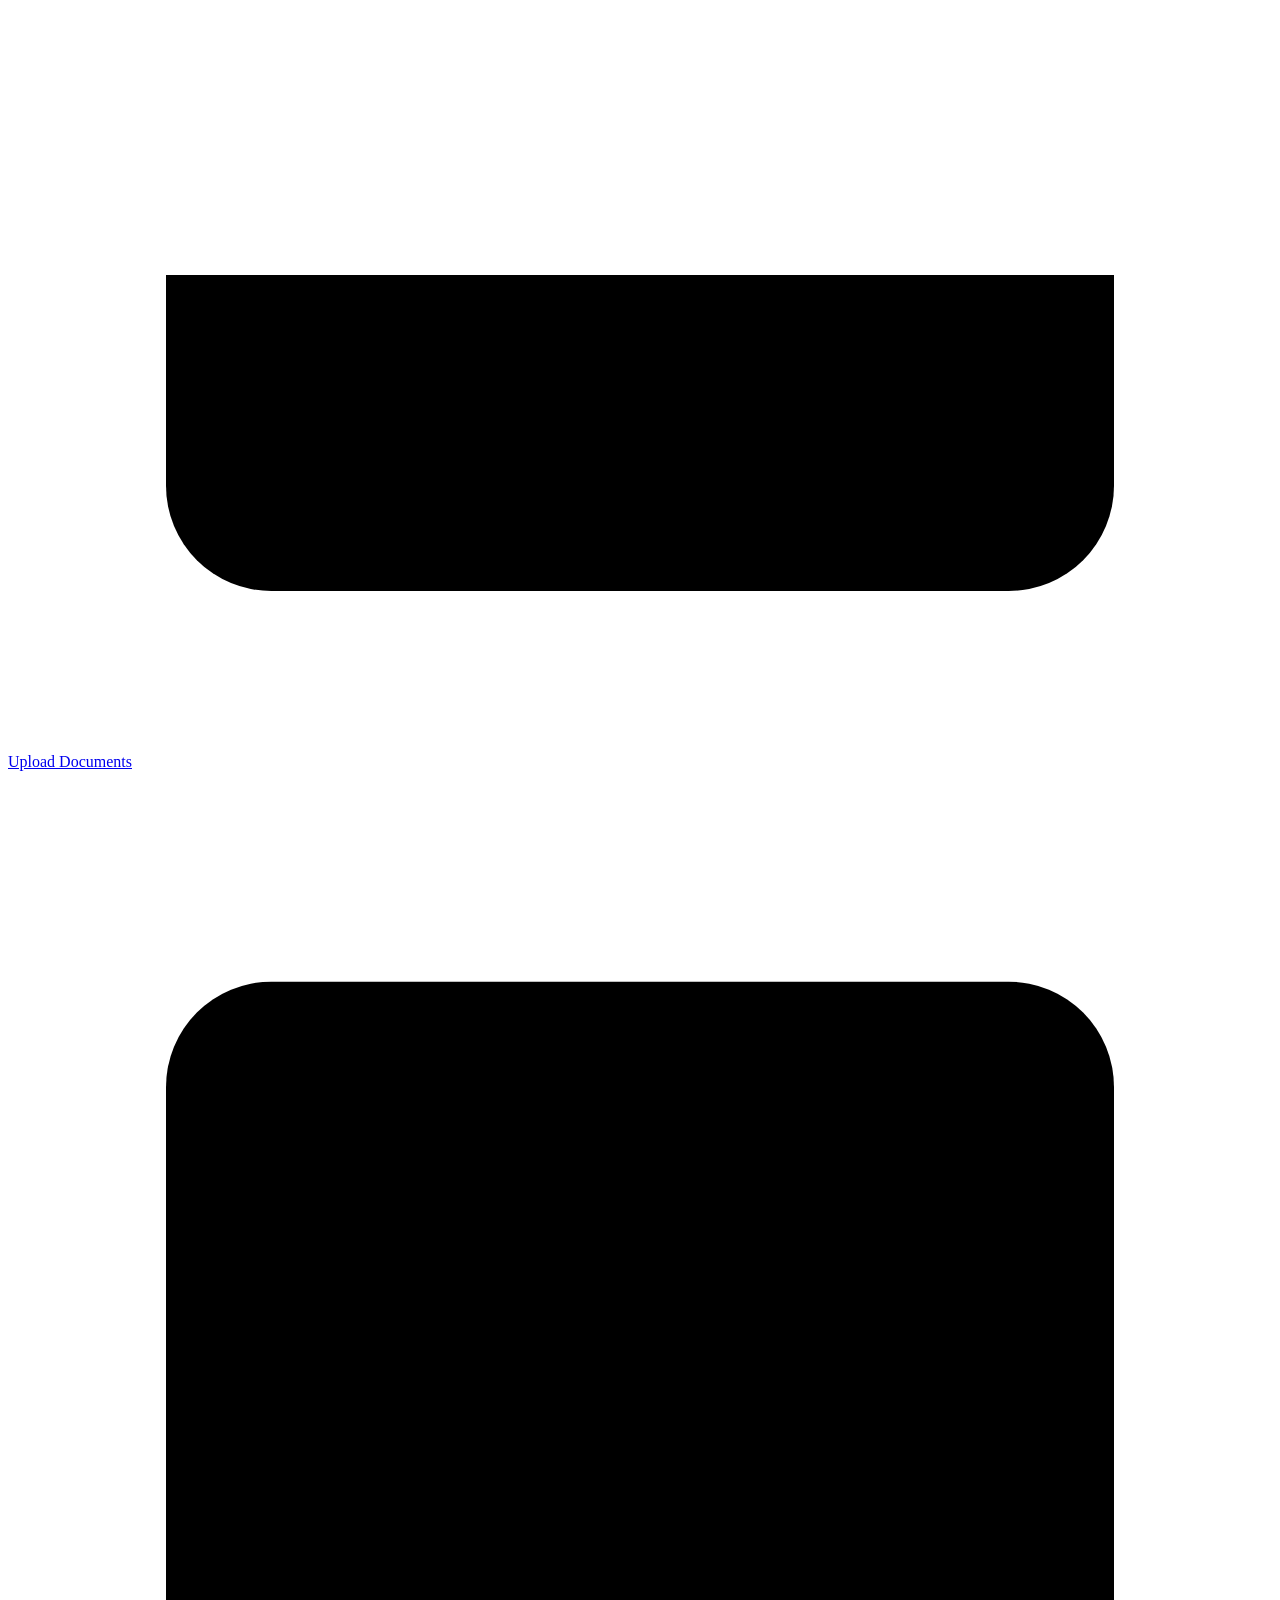
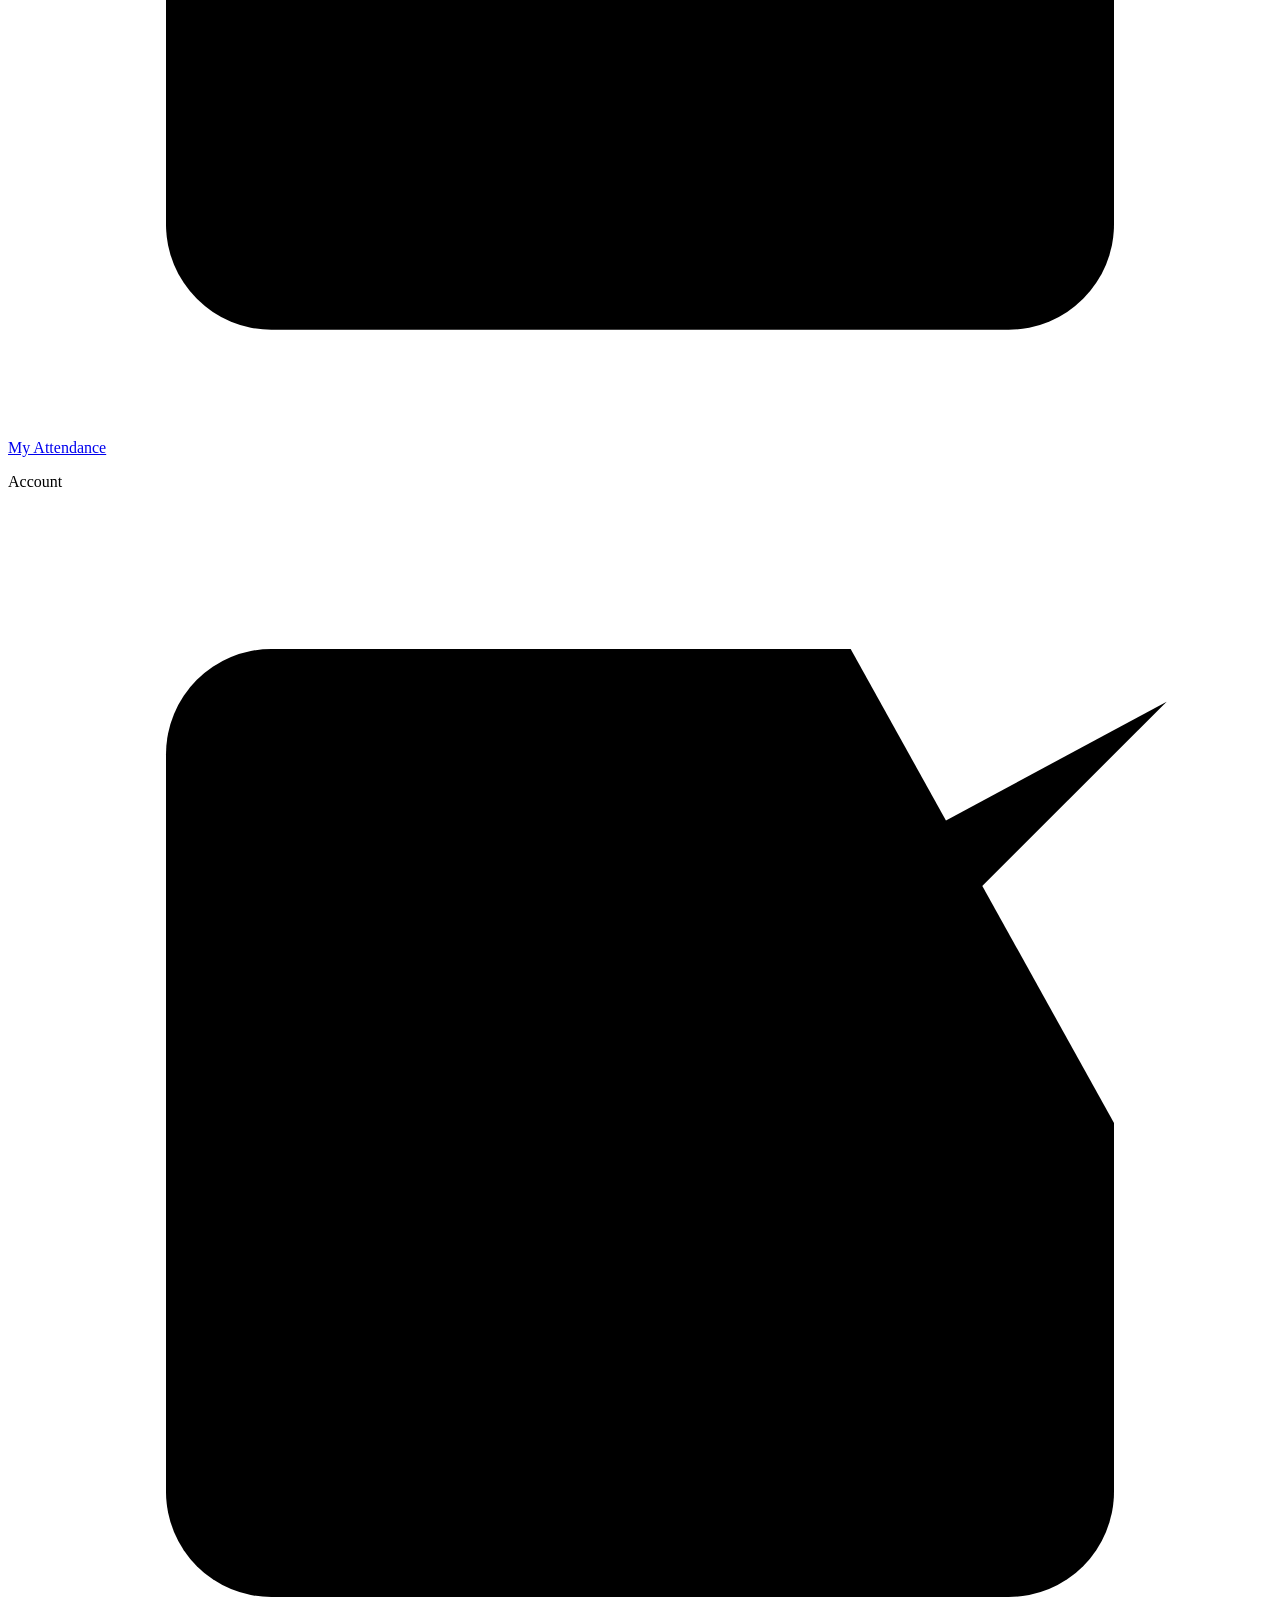
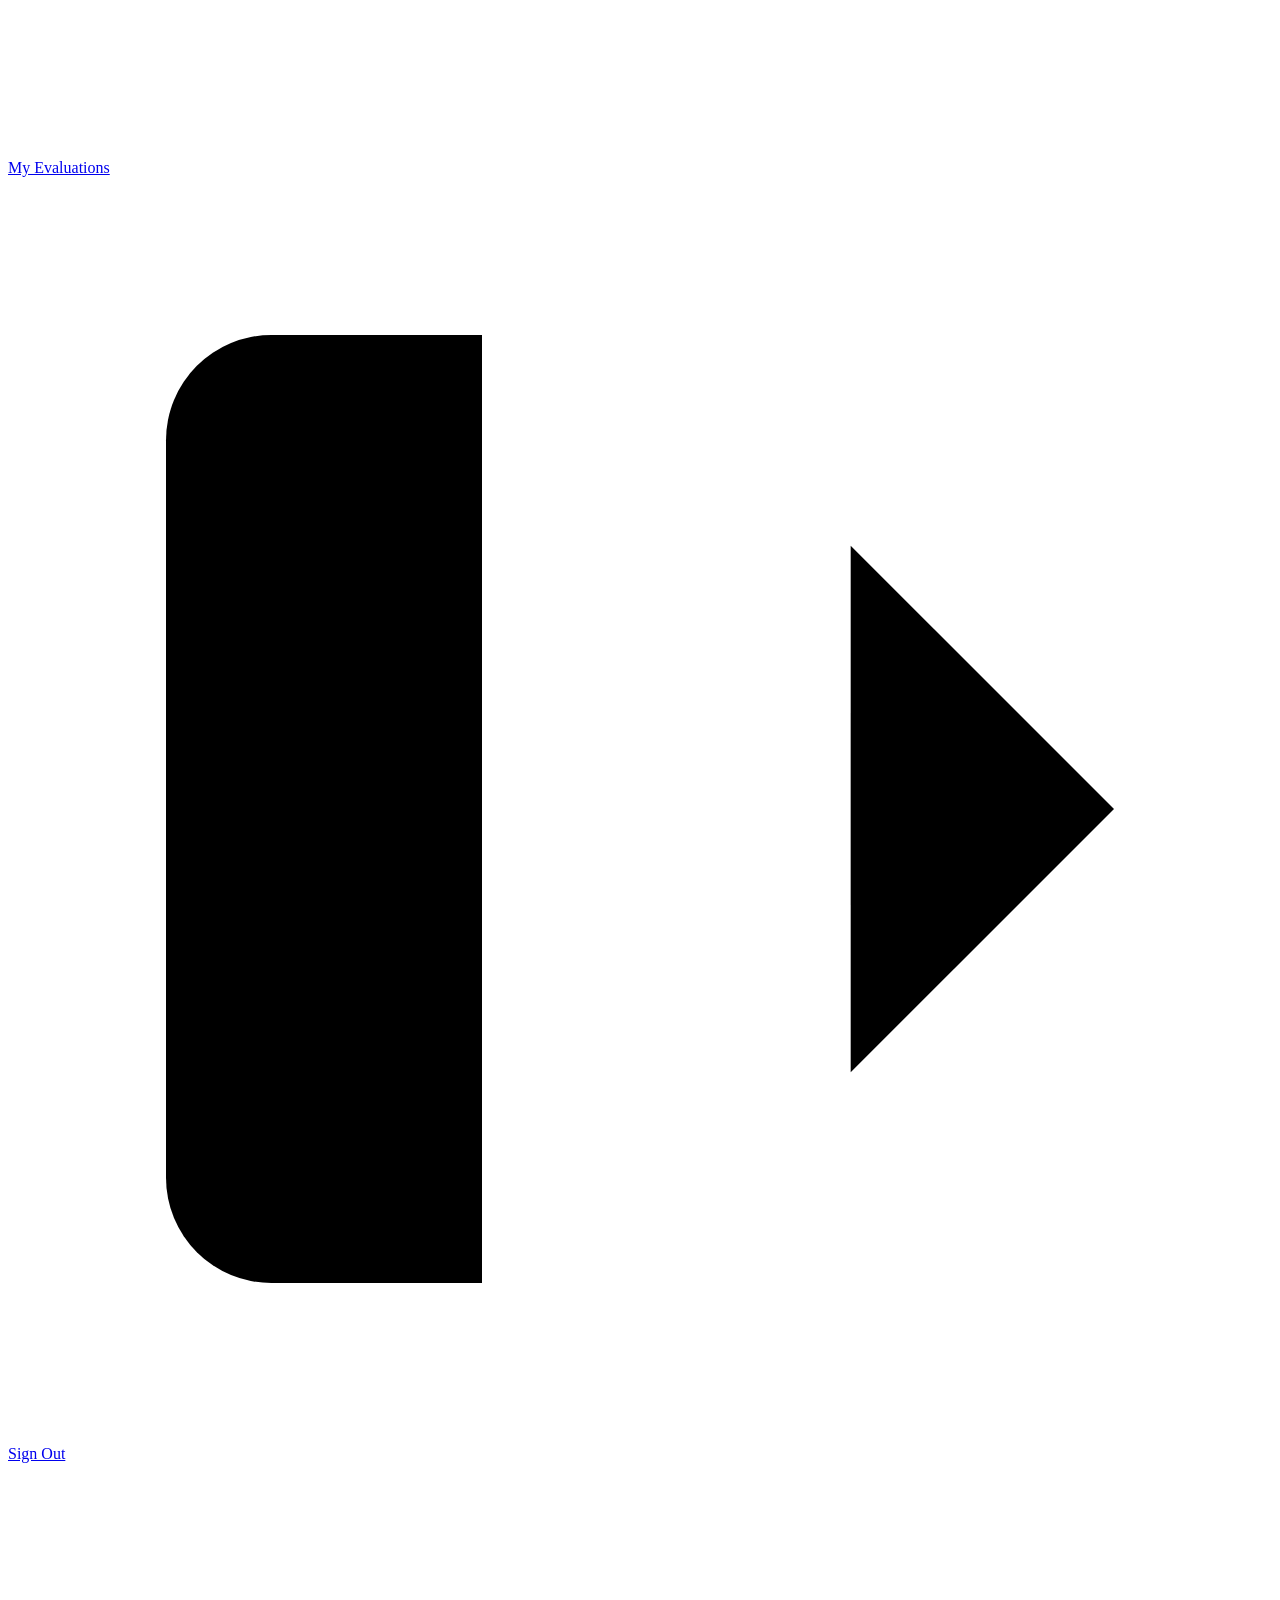
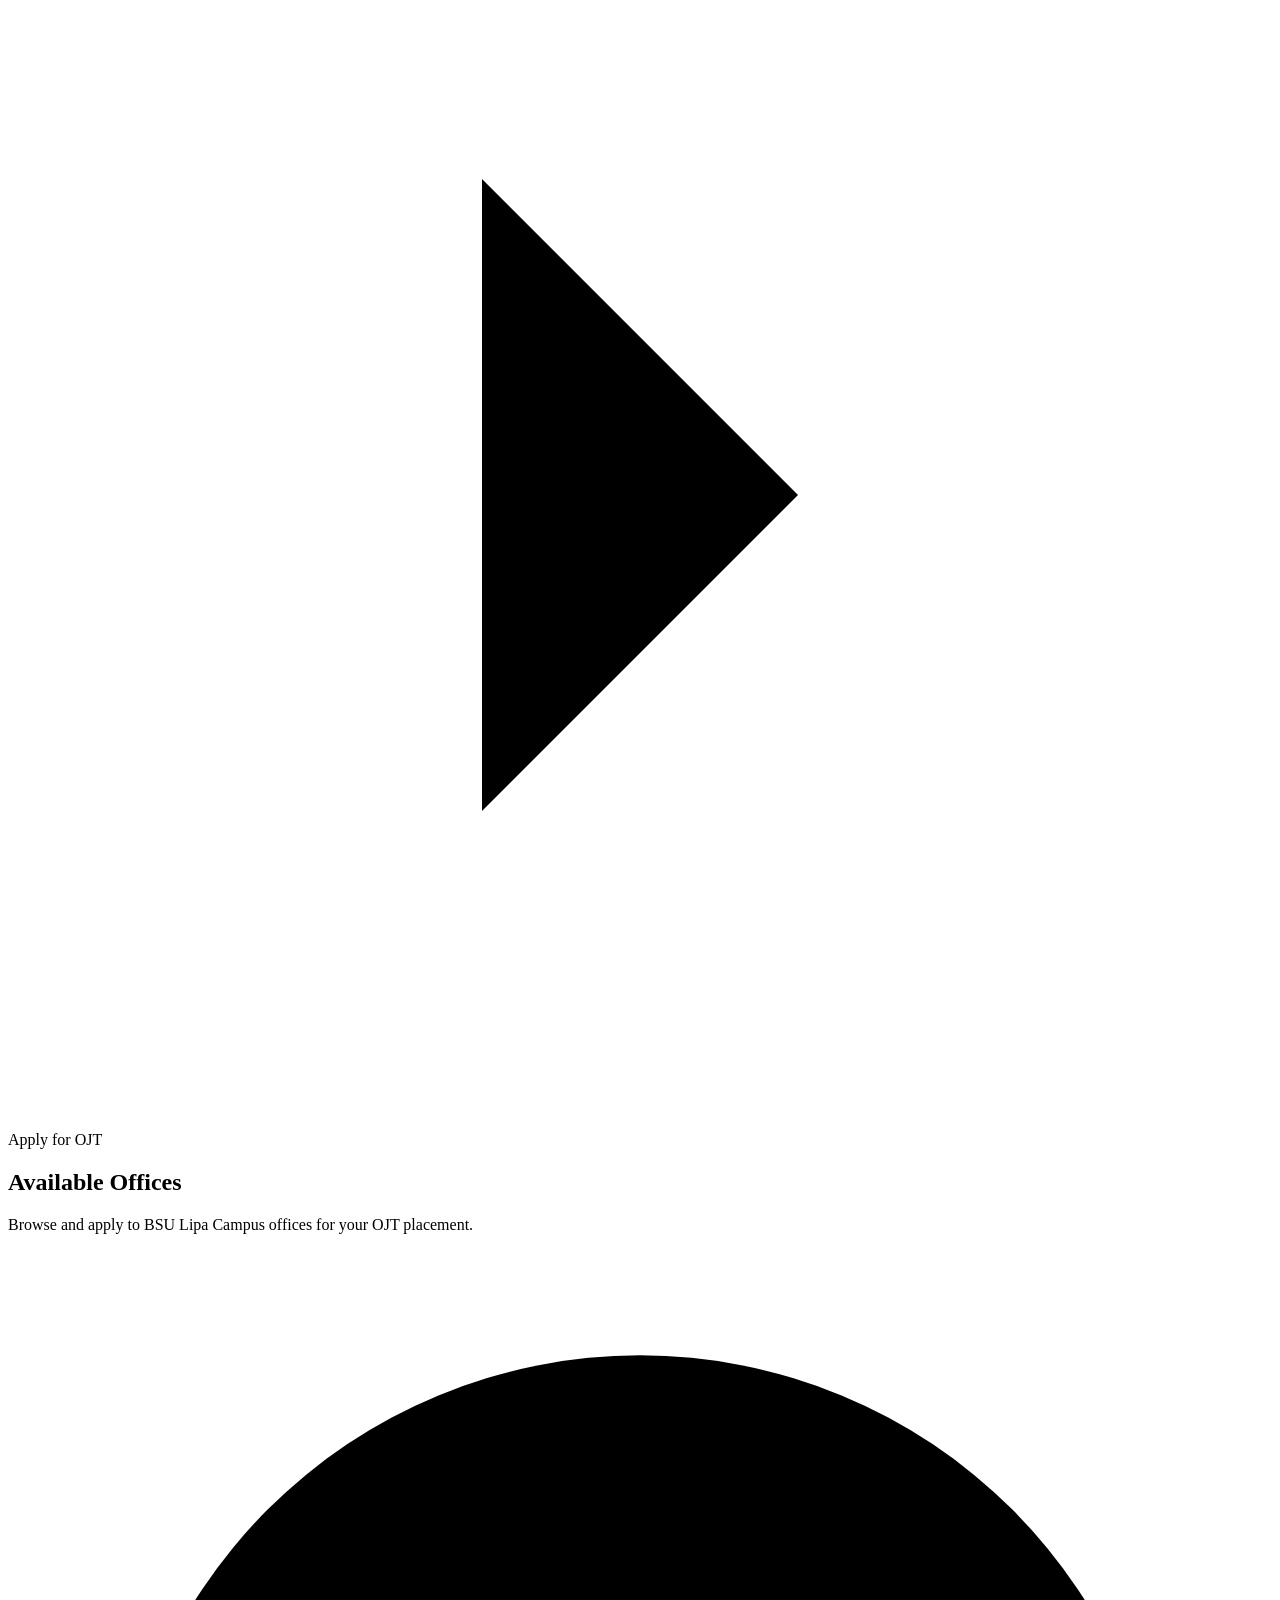
==== commit 9db20438: "Added a Evaluations link in Sidebar" ====
--- a/bsu_internship_system/templates/apply.html
+++ b/bsu_internship_system/templates/apply.html
@@ -19,6 +19,7 @@
       <a href="/upload"><span class="ni"><svg viewBox="0 0 24 24"><path d="M21 15v4a2 2 0 01-2 2H5a2 2 0 01-2-2v-4"/><polyline points="17 8 12 3 7 8"/><line x1="12" y1="3" x2="12" y2="15"/></svg></span>Upload Documents</a>
       <a href="/my_attendance"><span class="ni"><svg viewBox="0 0 24 24"><rect x="3" y="4" width="18" height="18" rx="2"/><line x1="16" y1="2" x2="16" y2="6"/><line x1="8" y1="2" x2="8" y2="6"/><line x1="3" y1="10" x2="21" y2="10"/></svg></span>My Attendance</a>
       <div class="sb-section" style="margin-top:1rem;">Account</div>
+      <a href="/evaluation"><span class="ni"><svg viewBox="0 0 24 24"><path d="M9 11l3 3L22 4"/><path d="M21 12v7a2 2 0 01-2 2H5a2 2 0 01-2-2V5a2 2 0 012-2h11"/></svg></span>My Evaluations</a>
       <a href="#" class="signout"><span class="ni"><svg viewBox="0 0 24 24"><path d="M9 21H5a2 2 0 01-2-2V5a2 2 0 012-2h4"/><polyline points="16 17 21 12 16 7"/><line x1="21" y1="12" x2="9" y2="12"/></svg></span>Sign Out</a>
     </nav>
   </aside>
